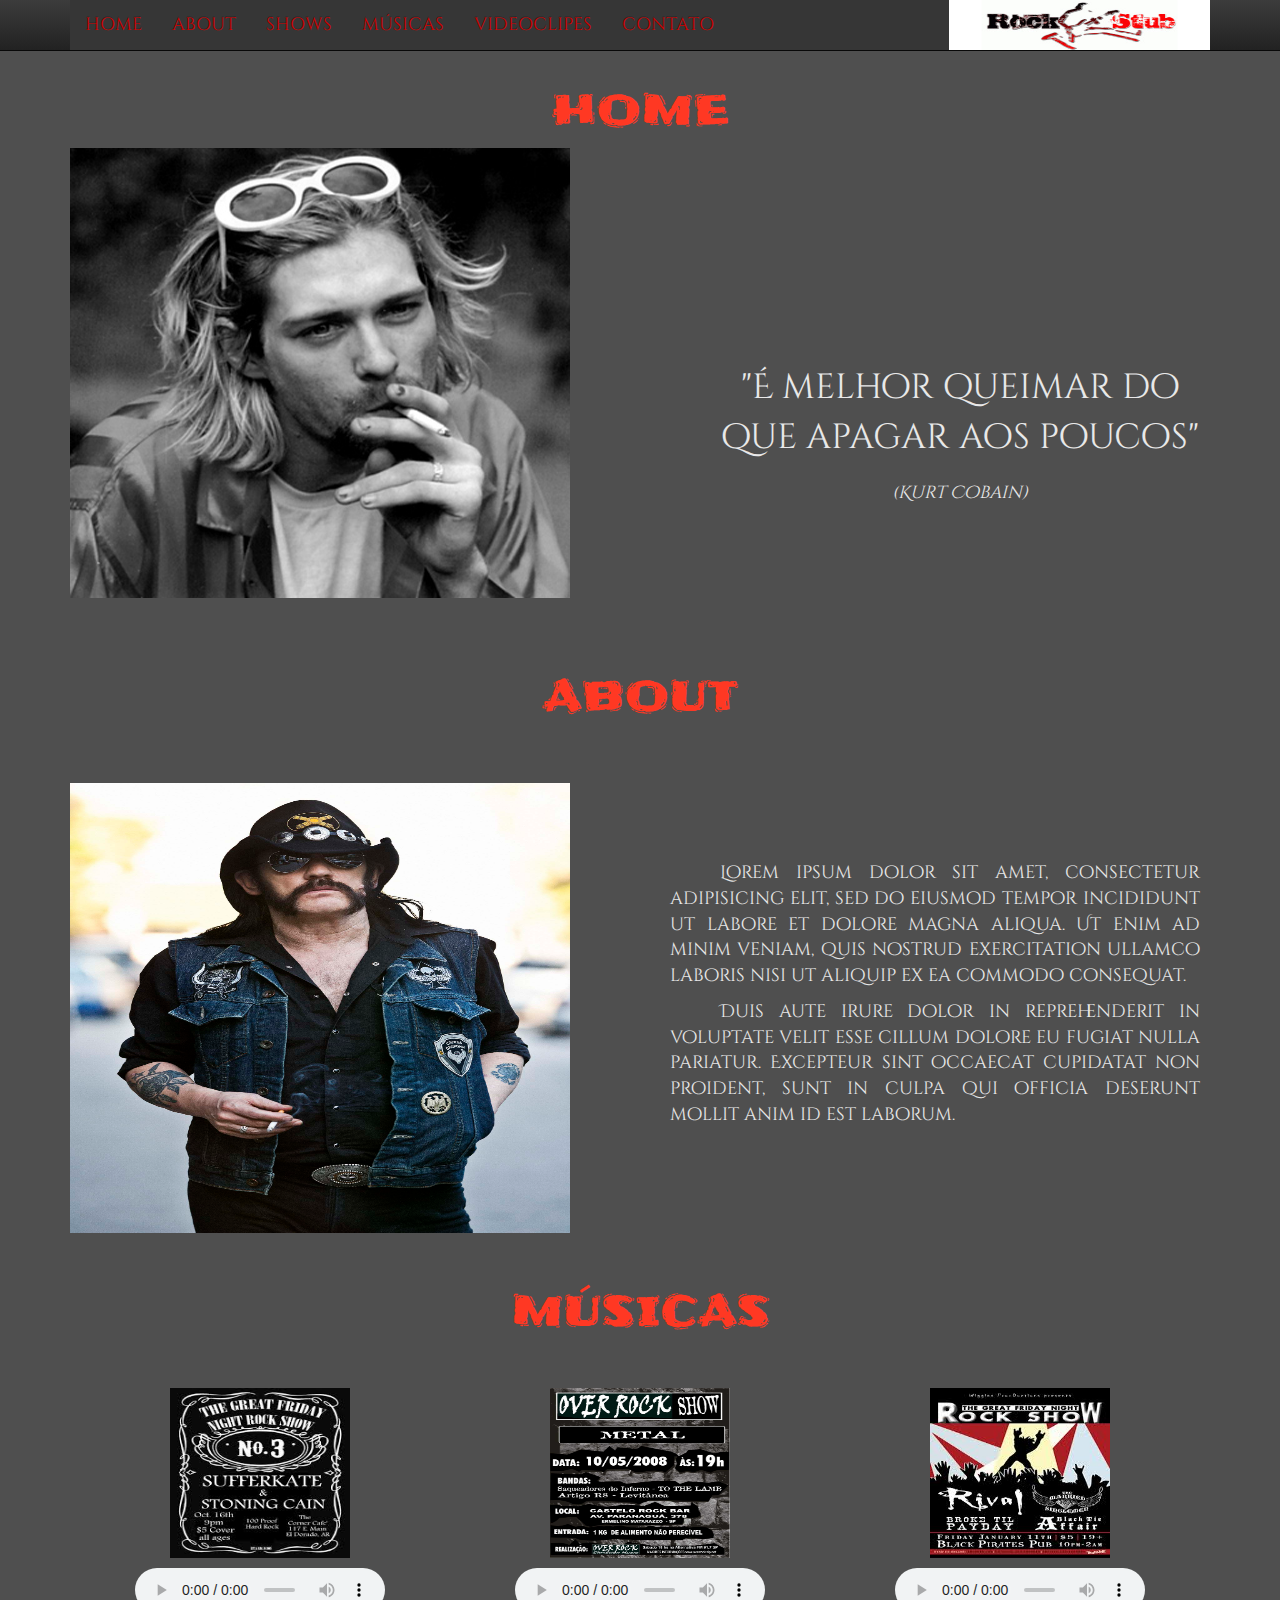
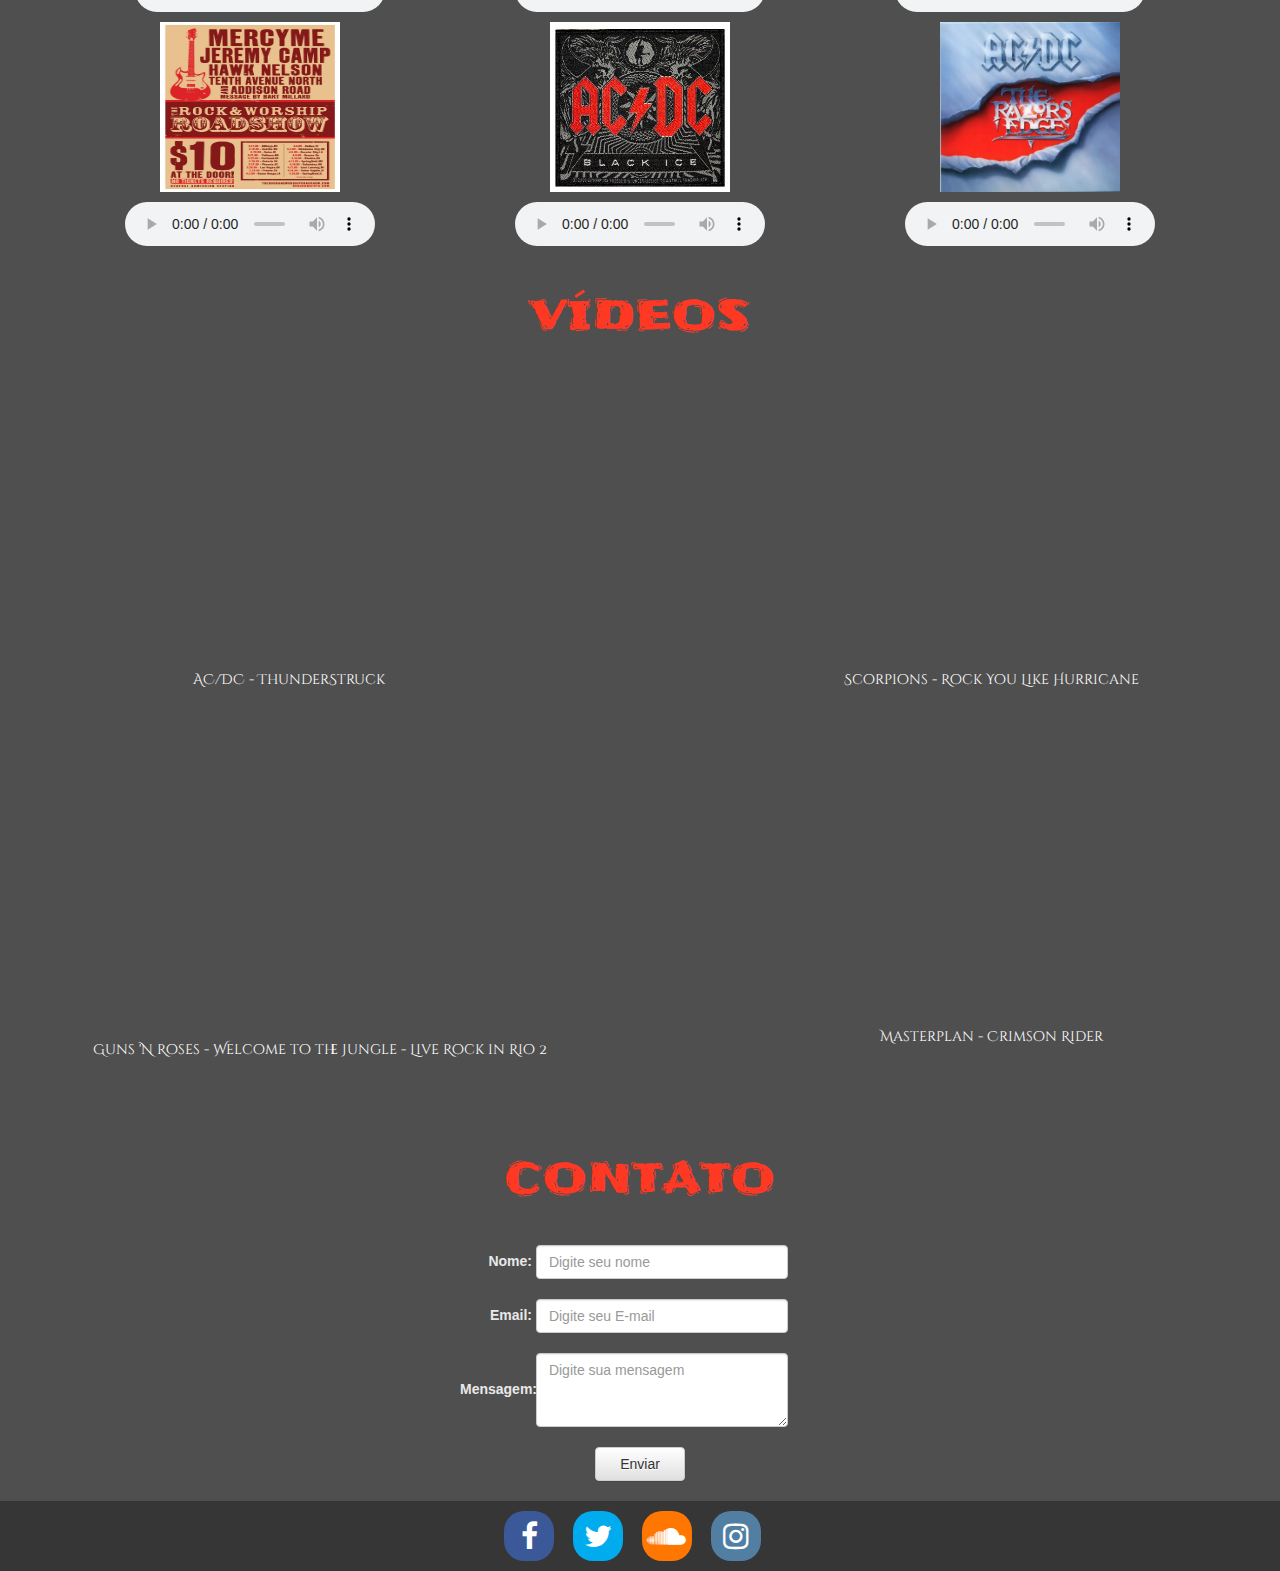
==== pages/index.html @ 2460d2ee "Novo footer" ====
<!DOCTYPE html>
<html>
	<head>
		<title>Rock Stub</title>
		<meta charset="UTF-8"> 
		<link rel="stylesheet" href="../styles/bootstrap-3.3.4-dist/css/bootstrap.css">
		<link rel="stylesheet" href="../styles/bootstrap-3.3.4-dist/css/bootstrap-theme.min.css">
		<link rel="stylesheet" href="../styles/styles.css">
		<link href='http://fonts.googleapis.com/css?family=Cinzel+Decorative:400,700' rel='stylesheet' type='text/css'>
		<link href='http://fonts.googleapis.com/css?family=Cinzel:700' rel='stylesheet' type='text/css'>
		<link href='http://fonts.googleapis.com/css?family=Frijole' rel='stylesheet' type='text/css'>
		<link href="http://maxcdn.bootstrapcdn.com/font-awesome/4.2.0/css/font-awesome.min.css" rel="stylesheet">

	</head>
	<body>
		<nav class="navbar navbar-inverse navbar-fixed-top menu-item" id="my-navbar">
			<div class="container">
				<div class="collapse navbar-collapse menu-container" id="navbar-collapse">
					<ul class="nav navbar-nav">
						<li class="menu-item"><a class="menu-item" href="#home">HOME</a></li>
						<li class="menuBarLi"><a href="#about">ABOUT</a></li>
						<li class="menuBarLi"><a href="#shows">SHOWS</a></li>
						<li class="menuBarLi"><a href="#musicas">MÚSICAS</a></li>
						<li class="menuBarLi"><a href="#videoclipes">VIDEOCLIPES</a></li>
						<li class="menuBarLi"><a href="#contato">CONTATO</a></li>
					</ul> 
				</div>
			</div>
		</nav>

		<hr>

		<div class="container">
			<section>
				<div class="page-header" id="home">
					<div class="my-label">
						HOME
					</div>
					<div class="home" id="row">
						<div id="cell">
							<p class="image-home"><img src ="../resources/images/homeimage.jpg"/></p>
						</div>
						<div id="cell">
							<p class="phrase-home">"&Eacute melhor queimar do que apagar aos poucos" <em>(Kurt Cobain)</em></p>
					 	</div>
					</div>
				</div>
			</section>
		</div>

		<div class="container">
			<section>
				<div class="page-header">
					<div class="page-header" id="about">
						<div class="my-label">
							ABOUT
						</div> 
					</div>
					
					<div class="about">
						<div id="cell">
							<p class="image-home"><img src ="../resources/images/about-ben10-1.jpg"/></p>
						</div>
						<div class="text-about" id="cell">
							<p>Lorem ipsum dolor sit amet, consectetur adipisicing elit, sed do eiusmod
							tempor incididunt ut labore et dolore magna aliqua. Ut enim ad minim veniam,
							quis nostrud exercitation ullamco laboris nisi ut aliquip ex ea commodo
							consequat. </p>
							<p>Duis aute irure dolor in reprehenderit in voluptate velit esse
							cillum dolore eu fugiat nulla pariatur. Excepteur sint occaecat cupidatat non
							proident, sunt in culpa qui officia deserunt mollit anim id est laborum.</p>
						</div>
					</div>
					
				
			</section>
		</div>

		<div class="container">
			<section>
				<div class="page-header" id="musicas">
					<div class="my-label">
						MÚSICAS
					</div>
				</div>
				<div class="row section-container">
			        <div class="col-md-4">
			        	<div>
							<img class="image" src="../resources/images/musica1.jpg">
						</div>
						<div>
							<audio class="music" controls>
								<source src="../resources/music/music1.mp3" type="audio/mpeg">
							</audio> 
						</div>
			        </div>
			        <div class="col-md-4">
			        	<div>
							<img class="image" src="../resources/images/musica2.jpg">
						</div>
						<div>
							<audio class="music" controls>
								<source src="../resources/music/music2.mp3" type="audio/mpeg">
							</audio> 
						</div>
			        </div>
			        <div class="col-md-4">
			        	<div>
							<img class="image" src="../resources/images/musica3.jpg">
						</div>
						<div>
							<audio class="music" controls>
								<source src="../resources/music/music3.mp3" type="audio/mpeg">
							</audio> 
						</div>
			        </div>
    			</div>
				<div class="row music-container">
			        <div class="col-md-4">
			        	<div>
							<img class="image" src="../resources/images/musica4.jpg">
						</div>
						<div>
							<audio class="music" controls>
								<source src="../resources/music/music4.mp3" type="audio/mpeg">
							</audio> 
						</div>
			        </div>
			        <div class="col-md-4">
			        	<div>
							<img class="image" src="../resources/images/musica5.jpg">
						</div>
						<div>
							<audio class="music" controls>
								<source src="../resources/music/music5.mp3" type="audio/mpeg">
							</audio> 
						</div>
			        </div>
			        <div class="col-md-4">
			        	<div>
							<img class="image" src="../resources/images/musica6.jpg">
						</div>
						<div>
							<audio class="music" controls>
								<source src="../resources/music/music6.mp3" type="audio/mpeg">
							</audio> 
						</div>
			        </div>
			    </div>
			</section>
		</div>

		<div class="container">
			<section>
				<div class="page-header" id="videoclipes">	
					<div class="my-label">
						VÍDEOS
					</div>
				</div>
				<div class="row" style="margin:0; padding:0;">
					<div class="video-left">
						<iframe width="392" height="221" src="https://www.youtube.com/embed/VcByktP-mdE" frameborder="0" allowfullscreen class="video"></iframe>
						<div class="posicao-legenda">
							<p class="legenda-video">AC/DC - ThunderStruck</p>
						</div>
					</div>
					<div class="video-right">
						<iframe width="392" height="221" src="https://www.youtube.com/embed/r3sARnlN-T0" frameborder="0" allowfullscreen class="video"></iframe>
						<div class="posicao-legenda">
							<p class="legenda-video">Scorpions - Rock You Like Hurricane</p>
						</div>
					</div>
					<div class="video-left">
						<iframe width="392" height="221" src="https://www.youtube.com/embed/DsmevZCy8CM" frameborder="0" allowfullscreen class="video"></iframe>
						<div class="posicao-legenda">
							<p class="legenda-video">Guns 'N Roses - Welcome to the Jungle - Live Rock in Rio 2</p>
						</div>
					</div>
					<div class="video-right">
						<iframe width="392" height="221" src="https://www.youtube.com/embed/_CE-eNUW8vI" frameborder="0" allowfullscreen class="video"></iframe>
						<div class="posicao-legenda">
							<p class="legenda-video">Masterplan - Crimson Rider</p>
						</div>
					</div>
				</div>
			</section>
		</div>
		<div class="page-header" id="contato">
			<div class="my-label">
				CONTATO
			</div>
		</div>

		<div class="container">
			<section>
				<div class="row">
					<div class="col-md-offset-4 col-md-4">
						<form>
					  		<div class="form-inline">
					    		<label class="nome">Nome: </label>
					    		<input type="email" class="form-control" id="email" placeholder="Digite seu nome">
					  		</div>
					  		<br/>
					  		<div class="form-inline">
					    		<label class="nome">Email: </label>
					    		<input class="form-control" id="email" placeholder="Digite seu E-mail">
					  		</div>
					  		<br/>
					  		<div class="form-inline">
					    		<label class="nome">Mensagem: </label>
					    		<textarea class="form-control" rows="3" id="mensagem" placeholder="Digite sua mensagem"></textarea>
					  		</div>
					  		<br/>
					  		<div class="col-md-offset-4 col-md-4">
					  			<button type="submit" class="btn btn-default" id="botao">Enviar</button>
							</div>
						</form>
					</div>
				</div>

			</section>
		</div>
		
		<footer>
			<div class="section-container social-net-container">
					<a href="http://facebook.com"> 
						<i class="fa fa-facebook social-net-icon fa-facebook"></i>
					</a>
				
					<a href="http://twitter.com">
						<i class="fa fa-twitter-square social-net-icon fa-twitter"></i>
					</a>
				
				
					<a href="https://soundcloud.com/">
						<i class="fa fa-soundcloud social-net-icon fa-soundcloud"></i>
					</a>
				
					<a href="https://instagram.com/">
						<i class="fa fa-instagram social-net-icon fa-instagram"></i>
					</a>
				
			
			</div>		
		</footer>
		
	</body>
</html>
---- styles/styles.css ----
body{
	background-color: #4F4F4F;
	margin:0;
    padding:0;
}

.main{
	width: 90%;
	margin-left: auto;
	margin-right: auto;
}

.menu-container{
	background-color: #363636;
	background-image: url("../resources/images/logo-barra-menu.jpg");
	background-size: 261px 250%;
	background-repeat: no-repeat;
	background-position: right;
	font-family: 'Cinzel';
	font-size: 18px;
	font-weight: 700px;
}

footer {
	background-color: #363636;
	color: #FFFFFF;
	width: 100%;
	margin-top: 20px;
	padding-top: 10px;
	padding-bottom: 10px;
}

.section-container {
	margin-left: auto;
	margin-right: auto;
}

.main{
	width: 90%;
	margin-left: auto;
	margin-right: auto;
}

.my-label{
	color: #FF3823;
    font-size: 40px;
    margin-left: auto;
    margin-right: auto;
    text-align: center;
    display: block;
    margin-top: 10px;
    margin-bottom: 10px;
    font-weight: 11px;
    font-family: 'Frijole', cursive;
}

#botao{
	width: 100%;
	text-align: center; 
}

.nome{
	color: #E8E8E8;
	text-align:right; 
	width: 20%;
}

.social-net-container {
	text-align: center;
}

.social-net-container .social-net-icon{
	color: white;
    border-radius: 20px;
    font-size: 30px;
    min-width: 50px;
    line-height: 50px;
    text-align: center;
    margin-right: 15px;
}

.fa-facebook {
	background:#3b5998
} 

.fa-twitter {
	background:#00aced
}

.fa-instagram {
	background: #517fa4;
}

.fa-soundcloud {
	background: #FF7700;	
}

#mensagem{
	width: 70%;
	height: 30%;
}

#email{
	width: 70%;
}

#table{
	width: 100%;	
	text-align: center;
}

.music{
	width: 250px;
	max-width:300px; 
	padding-top: 10px;
	display: block;
    margin-left: auto;
    margin-right: auto;
}

.image{
	display: block;
    margin-left: auto;
    margin-right: auto;
    padding-top: 10px;
	height: 180px; 
	width: 180px;
	max-width:300px; 
	max-height:300px;
}

.home{
  color:#E8E8E8;
  padding: 5em;
  
}

.image-home{
	max-width: 500px;
	width: 100%;
	height: auto;
}

.image-home img{
	float:left;
	max-width: 500px;   
	width: 100%;
	max-height: 450px;  
	min-height: auto;
}

.phrase-home{
	float:right;
	position: relative;
	top: 50%;
	transform: translateY(-50%);
	text-align: center;
	vertical-align: middle;
	font-size: 2.5em;
	max-width: 500px;
	width: 100%;
	height: auto;
	font-family: 'Cinzel Decorative', cursive;
}

.about {
	max-height: 450px;
	padding-top: 20px;
}

.text-about {
	position: relative;
	top: 50%;
	transform: translateY(-50%);
	text-align: justify;
	text-indent: 50px;
	font-size: 18px;
	width: 60%;
	font-family: 'Cinzel Decorative', cursive;
	color:  #E8E8E8;
	padding-left: 30px;
	padding-right: 10px;
}

.video-left {
	display: inline-block; 
	float:left; 
	margin: 1% 1% 1% 2%;
}

.video-right {
	display: inline-block; 
	float:right; 
	margin: 1% 2% 1% 1%;
}

.video {
	margin: 10% 0;
}

.posicao-legenda {
	text-align: center;
	position: relative; 
	top: -2em;
}

.legenda-video {
	font-family: 'Cinzel Decorative', cursive, Arial, sans;
	color: white;
}


div p em{
	font-size: 0.5em;
}

#row {
	display: table-row;
}

#cell {
	display: table-cell;
	width: 40%;
}
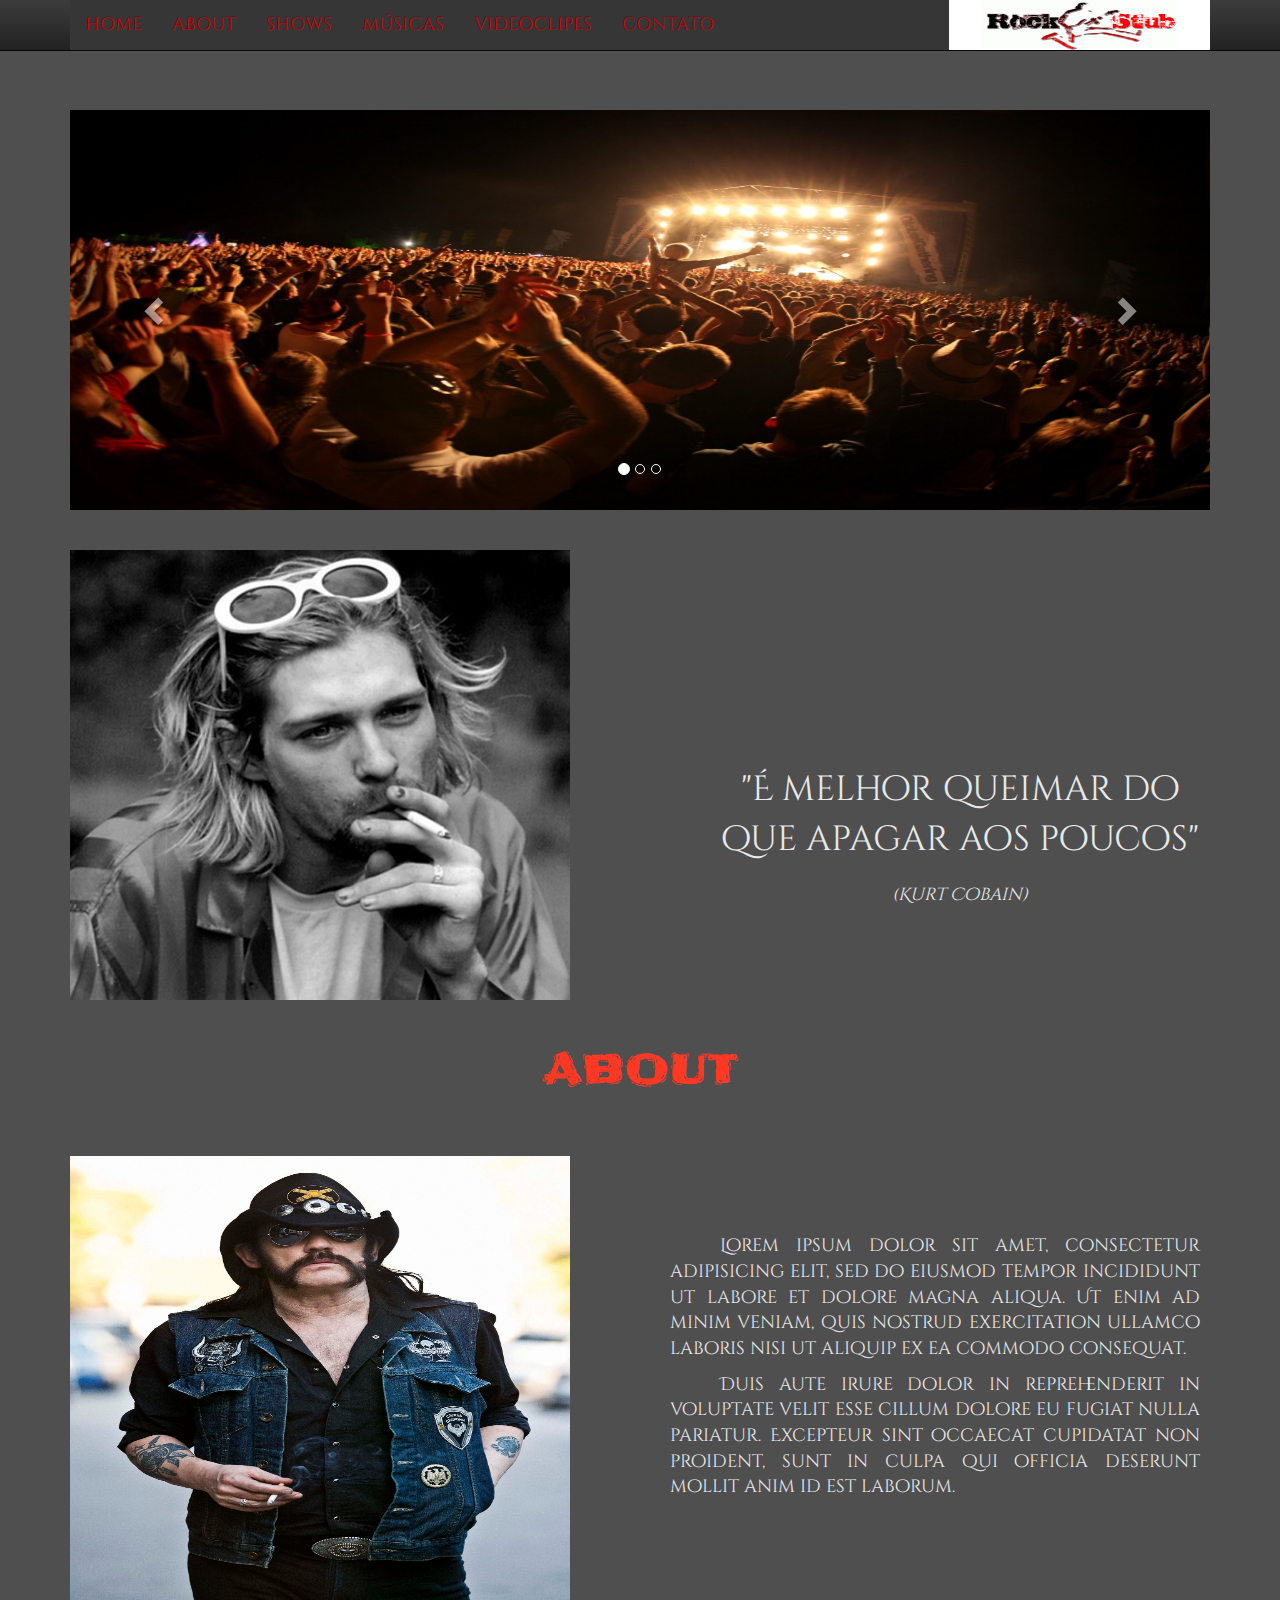
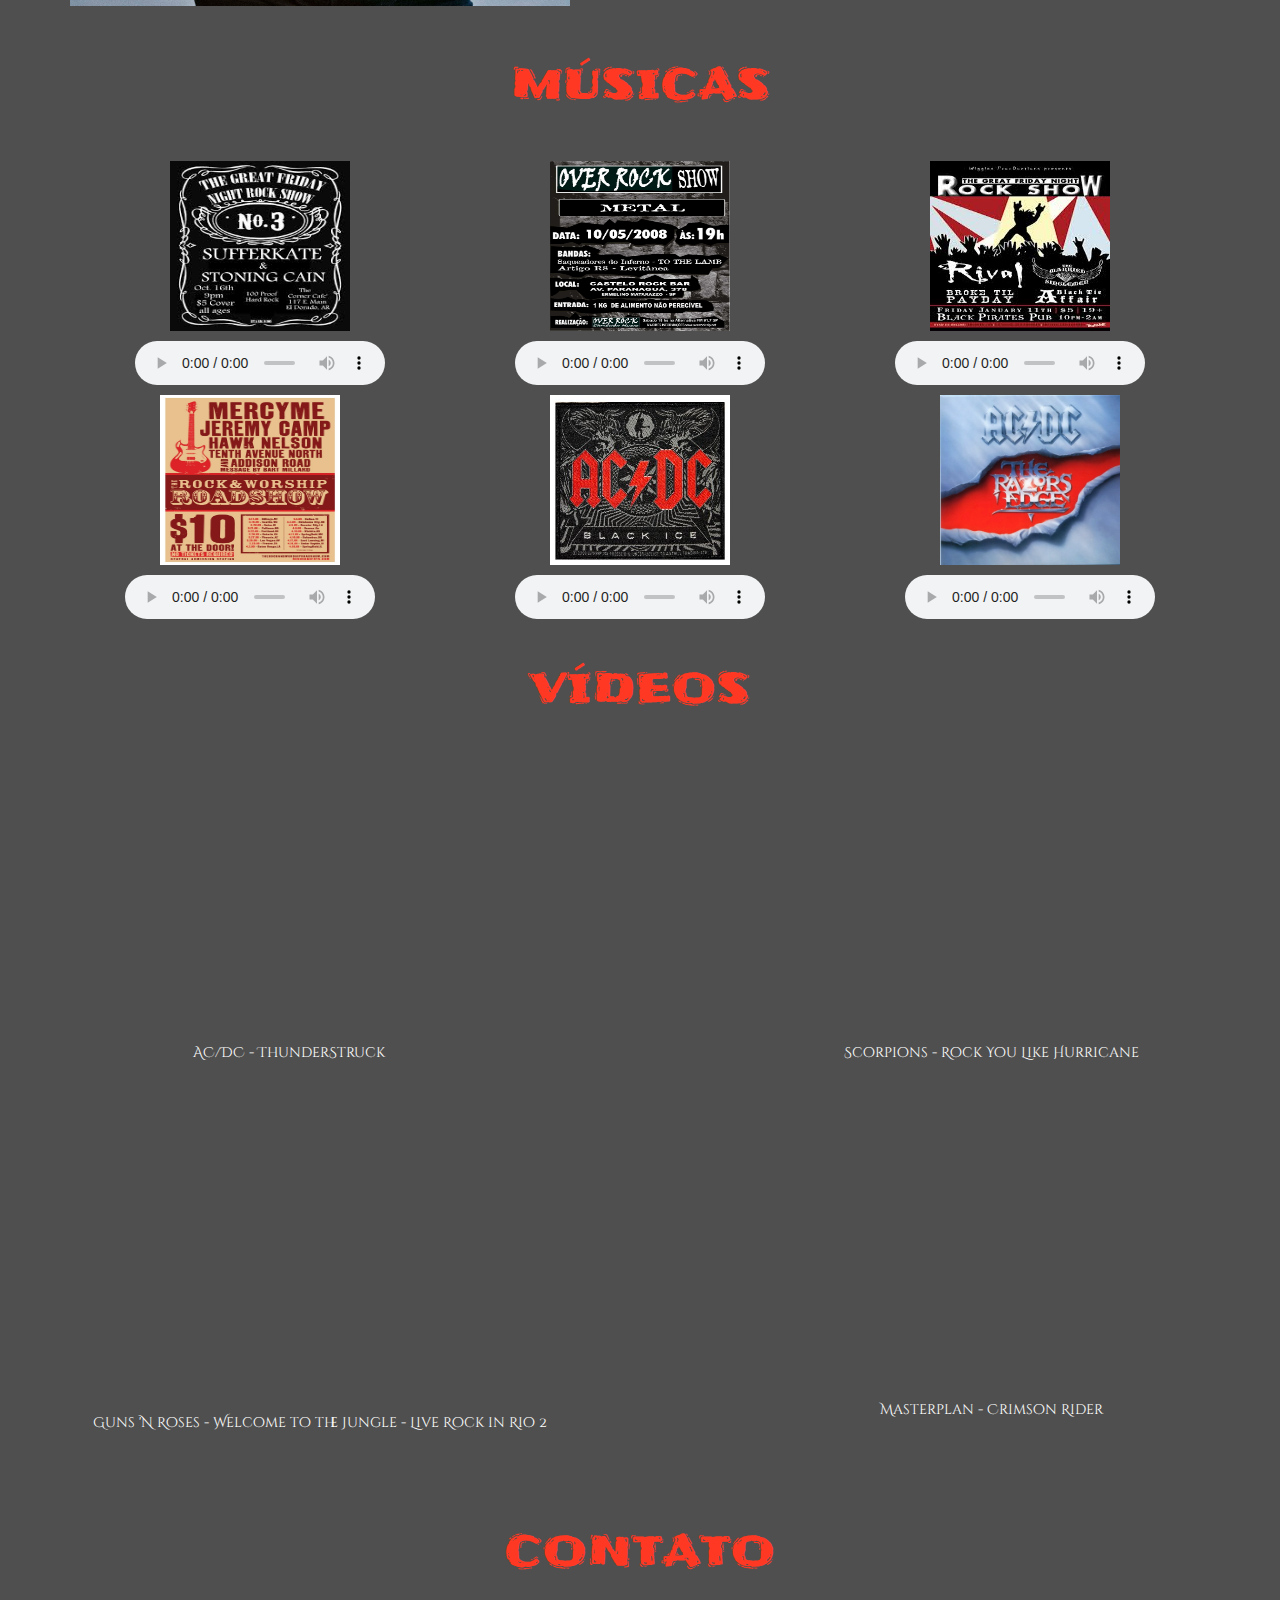
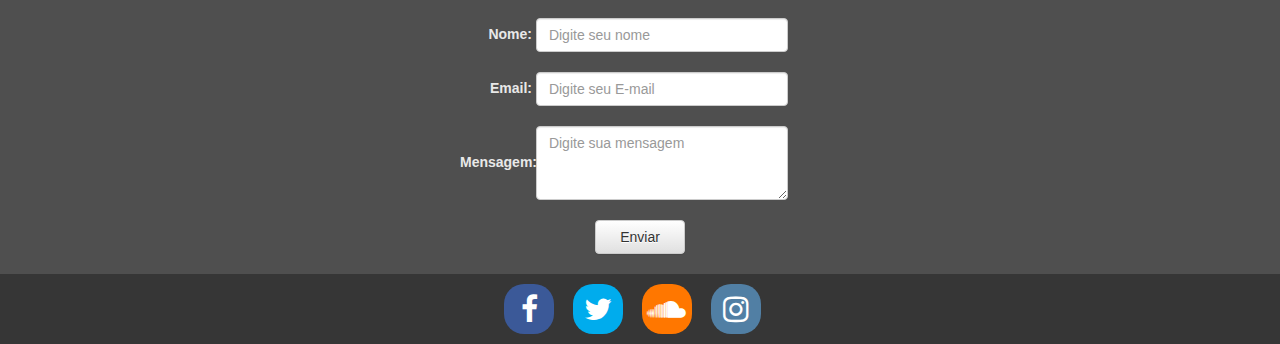
==== commit 3ab8fe11: "Slideshow da home" ====
--- a/pages/index.html
+++ b/pages/index.html
@@ -6,10 +6,14 @@
 		<link rel="stylesheet" href="../styles/bootstrap-3.3.4-dist/css/bootstrap.css">
 		<link rel="stylesheet" href="../styles/bootstrap-3.3.4-dist/css/bootstrap-theme.min.css">
 		<link rel="stylesheet" href="../styles/styles.css">
+		<link rel="stylesheet" href="http://maxcdn.bootstrapcdn.com/font-awesome/4.2.0/css/font-awesome.min.css">
+
+		<script src="http://ajax.googleapis.com/ajax/libs/jquery/1.11.3/jquery.min.js"></script>
+		<script src="../styles/bootstrap-3.3.4-dist/js/bootstrap.min.js"></script>
+
 		<link href='http://fonts.googleapis.com/css?family=Cinzel+Decorative:400,700' rel='stylesheet' type='text/css'>
 		<link href='http://fonts.googleapis.com/css?family=Cinzel:700' rel='stylesheet' type='text/css'>
 		<link href='http://fonts.googleapis.com/css?family=Frijole' rel='stylesheet' type='text/css'>
-		<link href="http://maxcdn.bootstrapcdn.com/font-awesome/4.2.0/css/font-awesome.min.css" rel="stylesheet">
 
 	</head>
 	<body>
@@ -33,17 +37,48 @@
 		<div class="container">
 			<section>
 				<div class="page-header" id="home">
-					<div class="my-label">
-						HOME
-					</div>
-					<div class="home" id="row">
-						<div id="cell">
-							<p class="image-home"><img src ="../resources/images/homeimage.jpg"/></p>
-						</div>
-						<div id="cell">
-							<p class="phrase-home">"&Eacute melhor queimar do que apagar aos poucos" <em>(Kurt Cobain)</em></p>
-					 	</div>
-					</div>
+				</div>
+
+				<div class="carousel slide" id="screenshot-carousel" data-ride="carousel">
+					<ol class="carousel-indicators">
+						<li data-target="#screenshot-carousel" data-slide-to="0" class="active"></li>
+						<li data-target="#screenshot-carousel" data-slide-to="1"></li>
+						<li data-target="#screenshot-carousel" data-slide-to="2"></li>
+					</ol>
+
+					<div class="carousel-inner">
+						<div class="item active">
+							<img src="../resources/images/banner3.jpg" alt="">
+						</div>
+						<div class="item">
+							<img src="../resources/images/banner1.jpg" alt="">
+						</div>
+						<div class="item">
+							<img src="../resources/images/banner2.jpg" alt="">
+						</div>
+					</div>
+
+					<a class="left carousel-control" href="#screenshot-carousel" role="button" data-slide="prev">
+						<span class="glyphicon glyphicon-chevron-left" aria-hidden="true"></span>
+						<span class="sr-only">Previous</span>
+					</a>
+					<a class="right carousel-control" href="#screenshot-carousel" role="button" data-slide="next">
+						<span class="glyphicon glyphicon-chevron-right" aria-hidden="true"></span>
+						<span class="sr-only">Next</span>
+					</a>
+
+				</div>
+
+				<br>
+				<br>
+
+				<div class="home" id="row">
+					<div id="cell">
+						<p class="image-home"><img src ="../resources/images/homeimage.jpg"/></p>
+					</div>
+					<div id="cell">
+						<p class="phrase-home">"&Eacute melhor queimar do que apagar aos poucos" <em>(Kurt Cobain)</em></p>
+				 	</div>
 				</div>
 			</section>
 		</div>
--- a/styles/styles.css
+++ b/styles/styles.css
@@ -222,3 +222,13 @@
 	display: table-cell;
 	width: 40%;
 }
+
+.carousel-inner > .item > img {
+    width: 100%;
+    margin: auto;
+    height: 400px;
+}
+
+.carousel {
+	width: 100%;
+}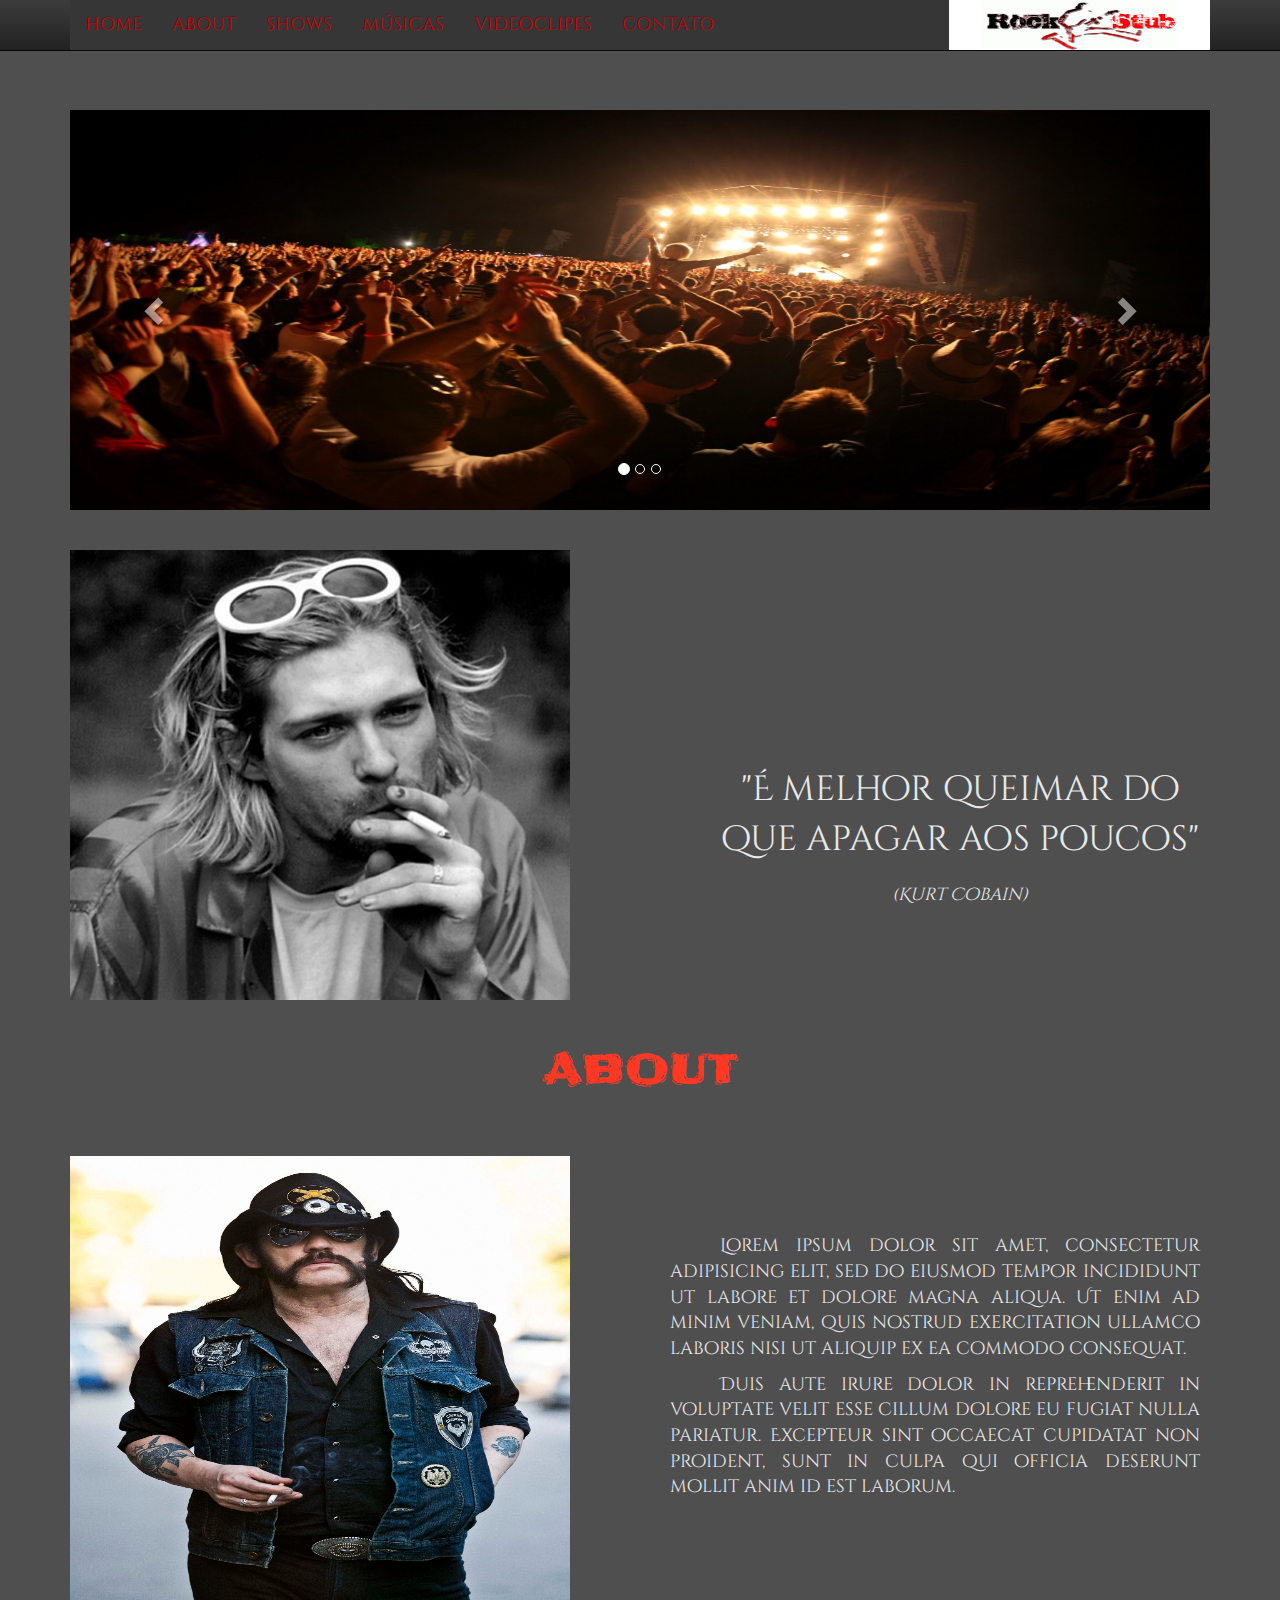
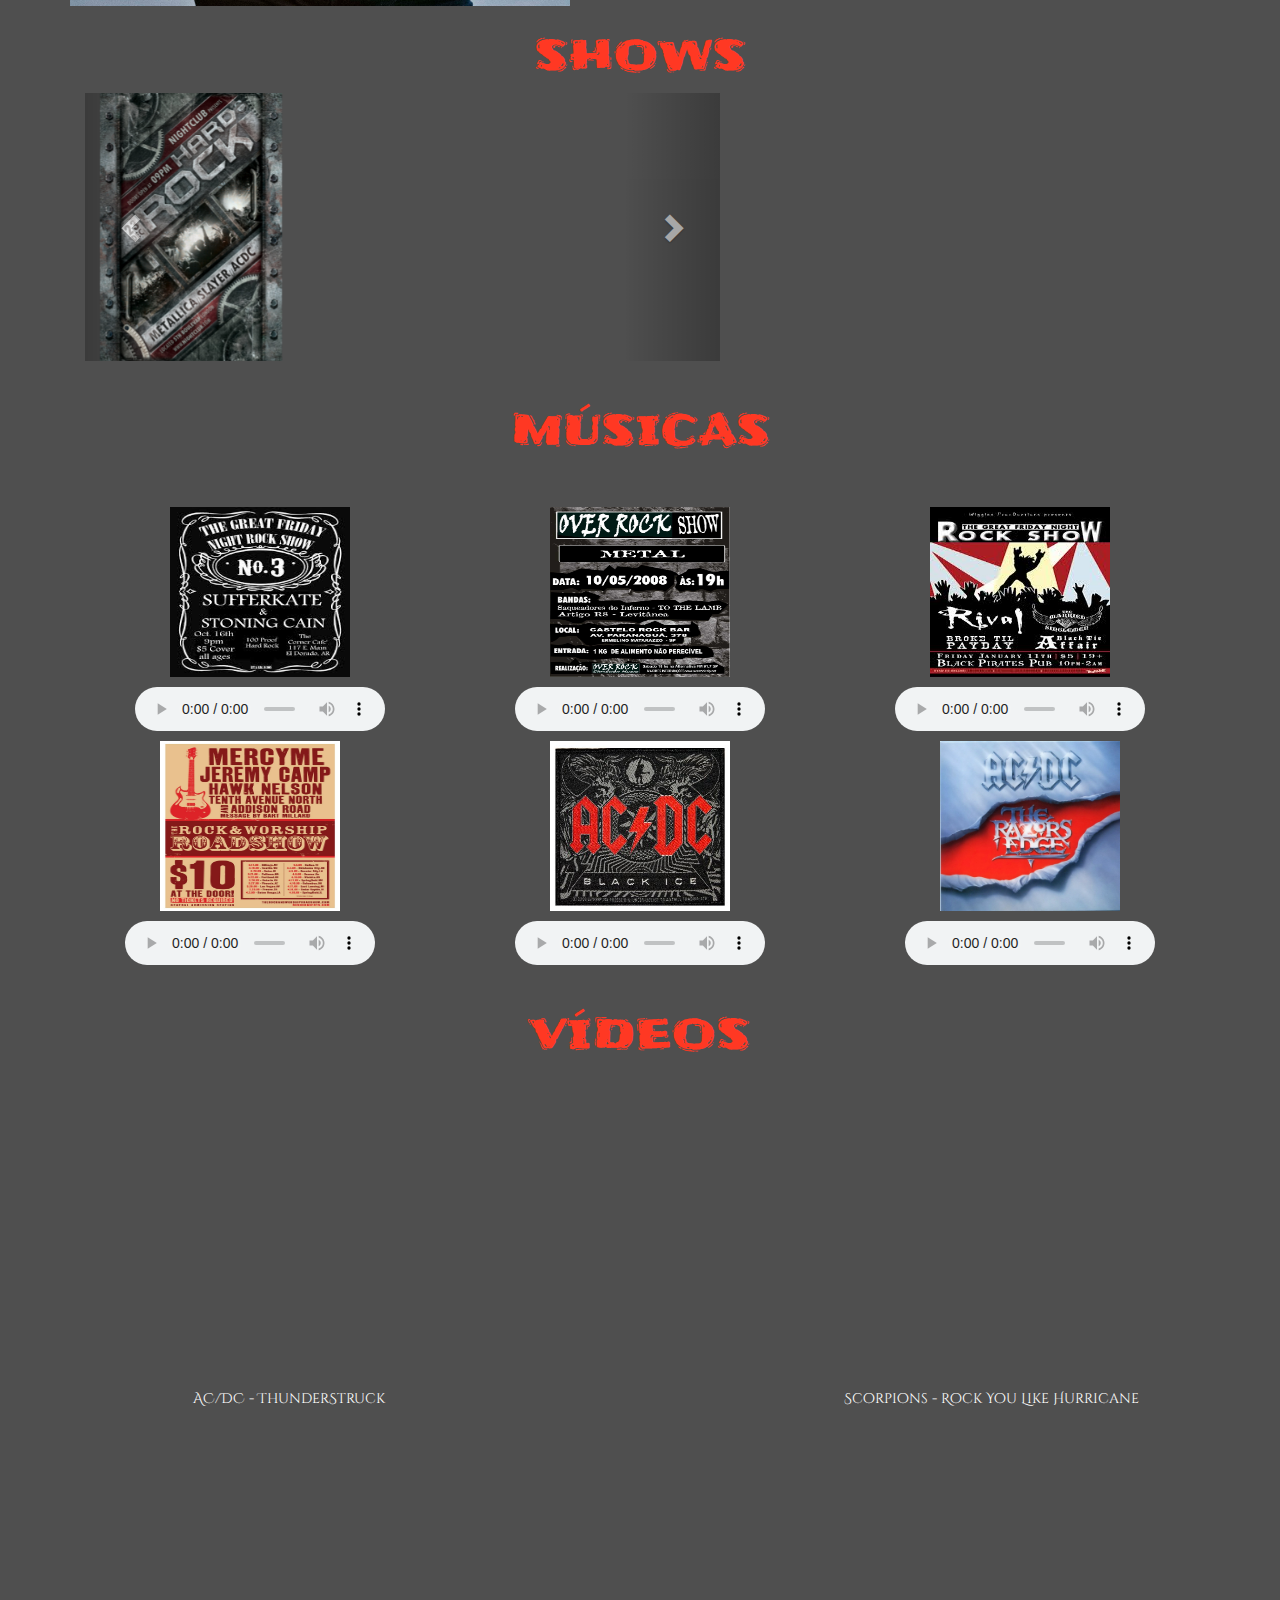
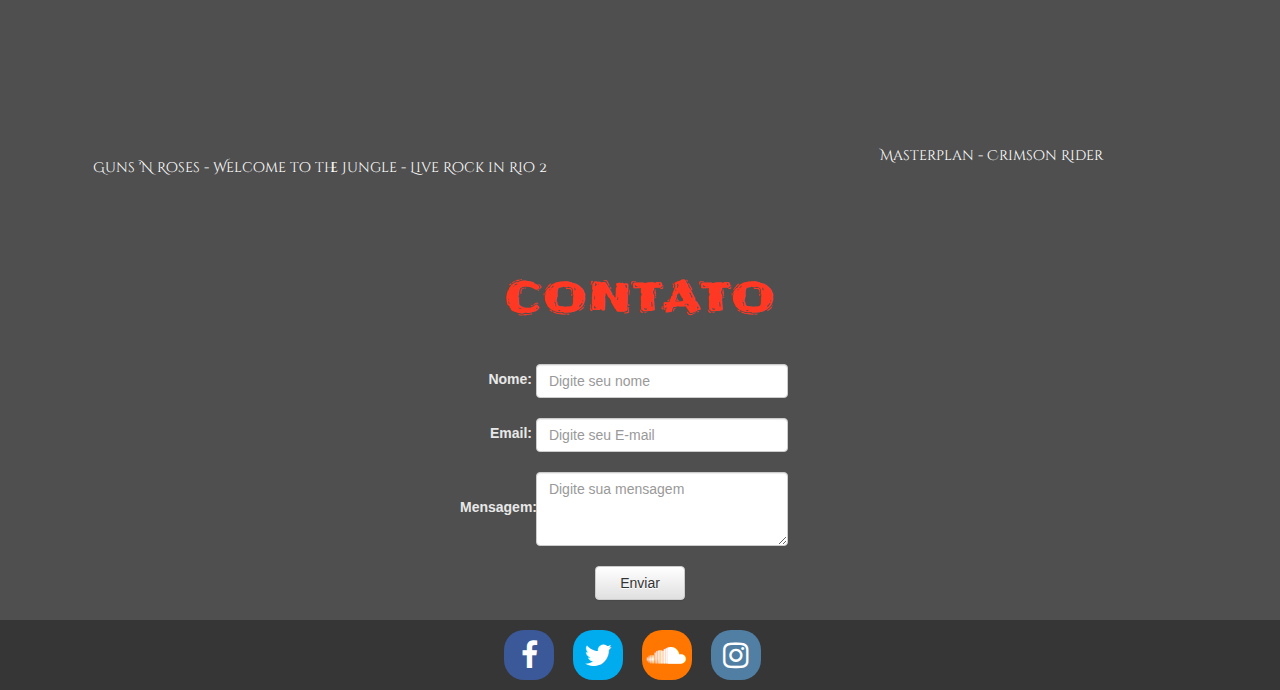
==== commit 415ec673: "Tela shows incompleta" ====
--- a/pages/index.html
+++ b/pages/index.html
@@ -15,8 +15,33 @@
 		<link href='http://fonts.googleapis.com/css?family=Cinzel:700' rel='stylesheet' type='text/css'>
 		<link href='http://fonts.googleapis.com/css?family=Frijole' rel='stylesheet' type='text/css'>
 
+
 	</head>
 	<body>
+
+				<script type="text/javascript">
+		console.alert("hi");
+				$('#myCarousel').carousel({
+
+				  interval: 10000;
+				})
+
+				$('.carousel .item').each(function(){
+				  var next = $(this).next();
+				  if (!next.length) {
+				    next = $(this).siblings(':first');
+				  }
+				  next.children(':first-child').clone().appendTo($(this));
+				  
+				  if (next.next().length>0) {
+				    next.next().children(':first-child').clone().appendTo($(this));
+				  }
+				  else {
+				  	$(this).siblings(':first').children(':first-child').clone().appendTo($(this));
+				  }
+				});
+		</script>
+
 		<nav class="navbar navbar-inverse navbar-fixed-top menu-item" id="my-navbar">
 			<div class="container">
 				<div class="collapse navbar-collapse menu-container" id="navbar-collapse">
@@ -85,29 +110,56 @@
 
 		<div class="container">
 			<section>
-				<div class="page-header">
-					<div class="page-header" id="about">
-						<div class="my-label">
-							ABOUT
-						</div> 
-					</div>
+				<div class="page-header" id="about">
+					<div class="my-label">
+						ABOUT
+					</div> 
+				</div>
 					
-					<div class="about">
-						<div id="cell">
-							<p class="image-home"><img src ="../resources/images/about-ben10-1.jpg"/></p>
-						</div>
-						<div class="text-about" id="cell">
-							<p>Lorem ipsum dolor sit amet, consectetur adipisicing elit, sed do eiusmod
-							tempor incididunt ut labore et dolore magna aliqua. Ut enim ad minim veniam,
-							quis nostrud exercitation ullamco laboris nisi ut aliquip ex ea commodo
-							consequat. </p>
-							<p>Duis aute irure dolor in reprehenderit in voluptate velit esse
-							cillum dolore eu fugiat nulla pariatur. Excepteur sint occaecat cupidatat non
-							proident, sunt in culpa qui officia deserunt mollit anim id est laborum.</p>
-						</div>
-					</div>
-					
-				
+				<div class="about">
+					<div id="cell">
+						<p class="image-home"><img src ="../resources/images/about-ben10-1.jpg"/></p>
+					</div>
+					<div class="text-about" id="cell">
+						<p>Lorem ipsum dolor sit amet, consectetur adipisicing elit, sed do eiusmod
+						tempor incididunt ut labore et dolore magna aliqua. Ut enim ad minim veniam,
+						quis nostrud exercitation ullamco laboris nisi ut aliquip ex ea commodo
+						consequat. </p>
+						<p>Duis aute irure dolor in reprehenderit in voluptate velit esse
+						cillum dolore eu fugiat nulla pariatur. Excepteur sint occaecat cupidatat non
+						proident, sunt in culpa qui officia deserunt mollit anim id est laborum.</p>
+					</div>
+			</section>
+		</div>
+
+		<div class="container">
+			<section>
+				<div class="page-header" id="shows">
+					<div class="my-label">
+						SHOWS
+					</div>
+
+					<div class="col-md-7">
+<div class="carousel slide" id="myCarousel">
+  <div class="carousel-inner">
+    <div class="item active">
+      <div class="col-md-4"><a href="#"><img src="../resources/images/flyer1.jpg" class="img-responsive"></a></div>
+    </div>
+    <div class="item">
+      <div class="col-md-4"><a href="#"><img src="../resources/images/flyer2.png" class="img-responsive"></a></div>
+    </div>
+    <div class="item">
+      <div class="col-md-4"><a href="#"><img src="../resources/images/flyer3.jpg" class="img-responsive"></a></div>
+    </div>
+
+  </div>
+  <a class="left carousel-control" href="#myCarousel" data-slide="prev"><i class="glyphicon glyphicon-chevron-left"></i></a>
+  <a class="right carousel-control" href="#myCarousel" data-slide="next"><i class="glyphicon glyphicon-chevron-right"></i></a>
+</div>
+</div>
+
+
+				</div>
 			</section>
 		</div>
 
@@ -220,6 +272,7 @@
 				</div>
 			</section>
 		</div>
+
 		<div class="page-header" id="contato">
 			<div class="my-label">
 				CONTATO
@@ -252,30 +305,23 @@
 						</form>
 					</div>
 				</div>
-
 			</section>
 		</div>
 		
 		<footer>
 			<div class="section-container social-net-container">
-					<a href="http://facebook.com"> 
-						<i class="fa fa-facebook social-net-icon fa-facebook"></i>
-					</a>
-				
-					<a href="http://twitter.com">
-						<i class="fa fa-twitter-square social-net-icon fa-twitter"></i>
-					</a>
-				
-				
-					<a href="https://soundcloud.com/">
-						<i class="fa fa-soundcloud social-net-icon fa-soundcloud"></i>
-					</a>
-				
-					<a href="https://instagram.com/">
-						<i class="fa fa-instagram social-net-icon fa-instagram"></i>
-					</a>
-				
-			
+				<a href="http://facebook.com"> 
+					<i class="fa fa-facebook social-net-icon fa-facebook"></i>
+				</a>
+				<a href="http://twitter.com">
+					<i class="fa fa-twitter-square social-net-icon fa-twitter"></i>
+				</a>
+				<a href="https://soundcloud.com/">
+					<i class="fa fa-soundcloud social-net-icon fa-soundcloud"></i>
+				</a>
+				<a href="https://instagram.com/">
+					<i class="fa fa-instagram social-net-icon fa-instagram"></i>
+				</a>
 			</div>		
 		</footer>
 		
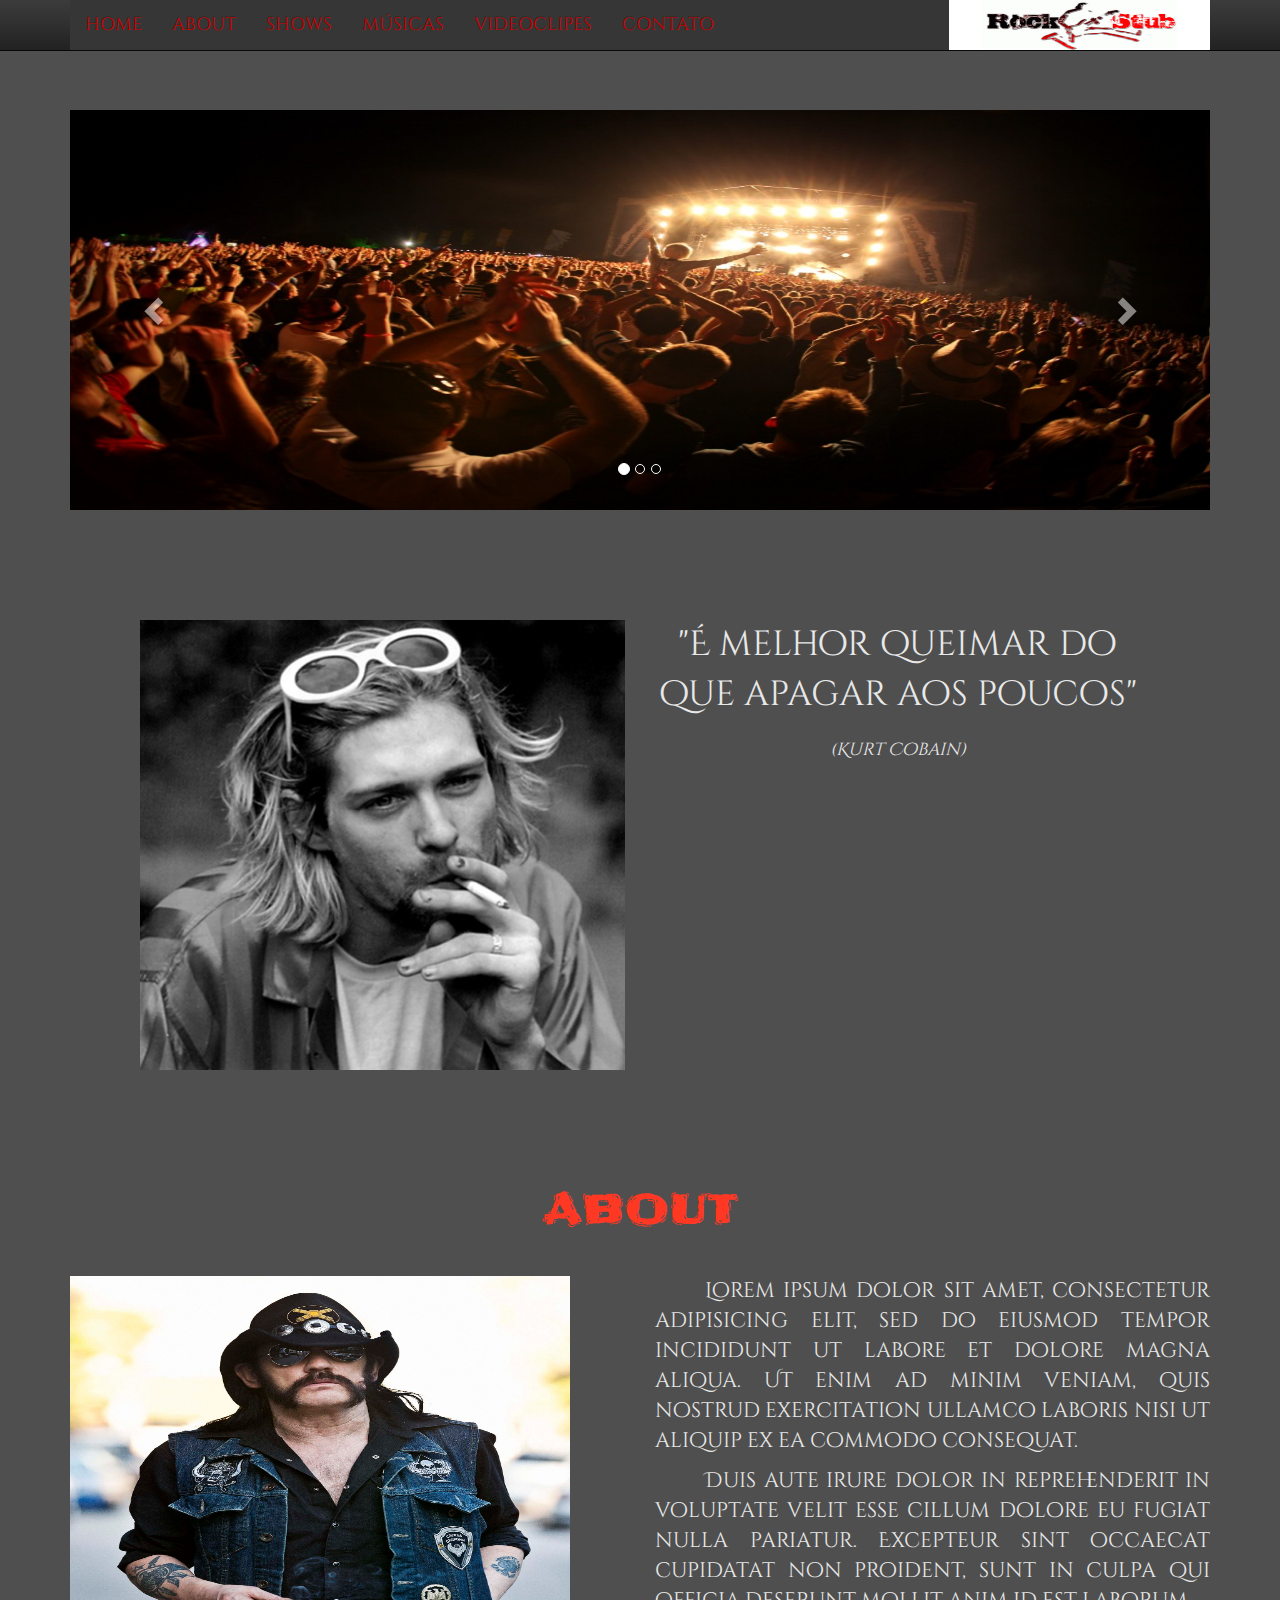
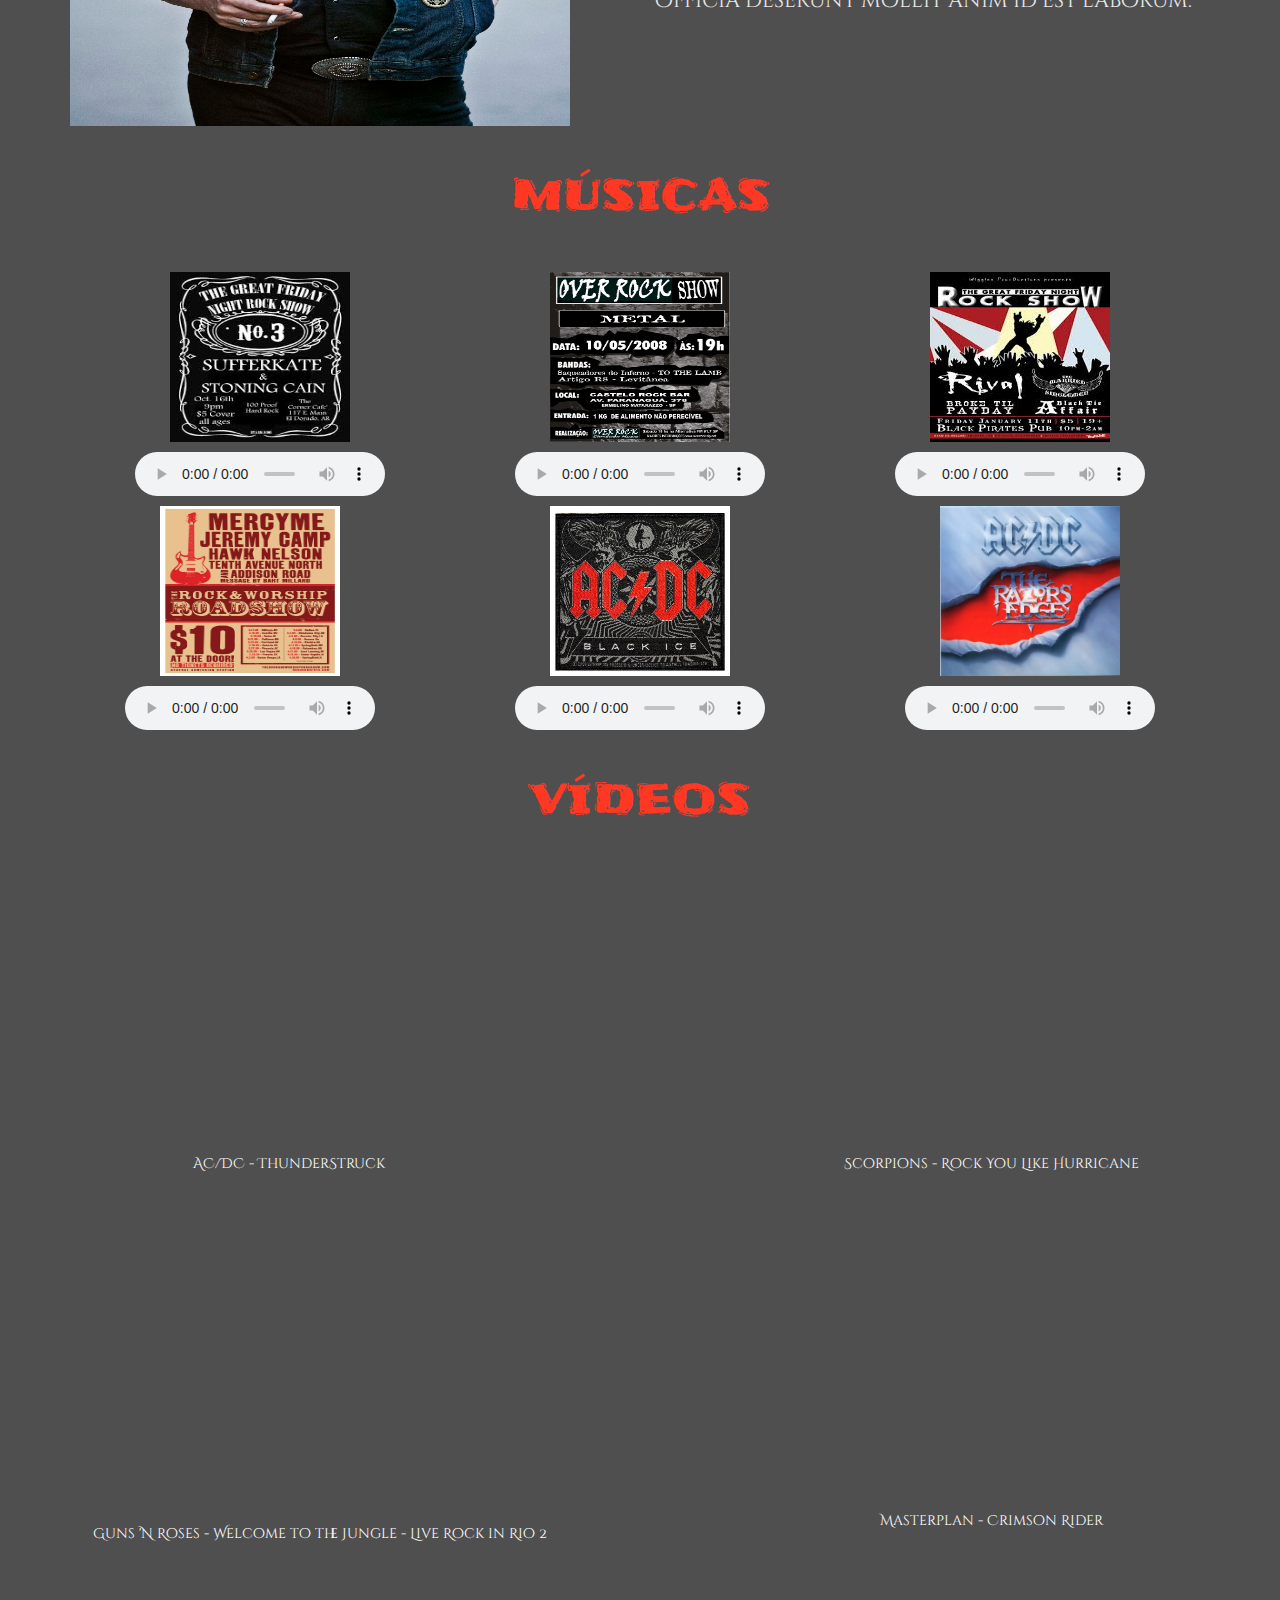
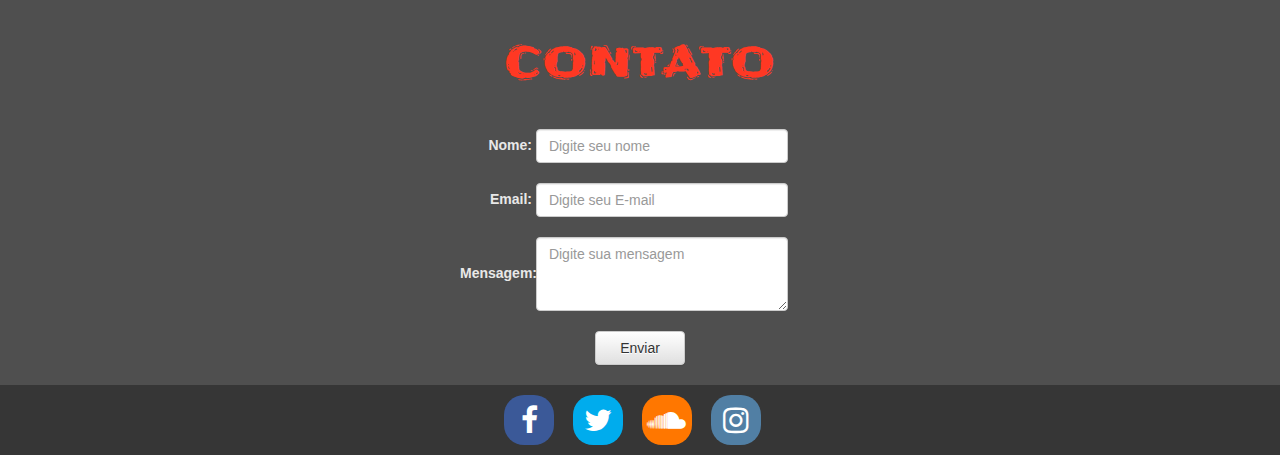
==== commit 28b2d74b: "Correções na responsividade" ====
--- a/pages/index.html
+++ b/pages/index.html
@@ -15,35 +15,20 @@
 		<link href='http://fonts.googleapis.com/css?family=Cinzel:700' rel='stylesheet' type='text/css'>
 		<link href='http://fonts.googleapis.com/css?family=Frijole' rel='stylesheet' type='text/css'>
 
-
 	</head>
 	<body>
-
-				<script type="text/javascript">
-		console.alert("hi");
-				$('#myCarousel').carousel({
-
-				  interval: 10000;
-				})
-
-				$('.carousel .item').each(function(){
-				  var next = $(this).next();
-				  if (!next.length) {
-				    next = $(this).siblings(':first');
-				  }
-				  next.children(':first-child').clone().appendTo($(this));
-				  
-				  if (next.next().length>0) {
-				    next.next().children(':first-child').clone().appendTo($(this));
-				  }
-				  else {
-				  	$(this).siblings(':first').children(':first-child').clone().appendTo($(this));
-				  }
-				});
-		</script>
-
 		<nav class="navbar navbar-inverse navbar-fixed-top menu-item" id="my-navbar">
 			<div class="container">
+			<div class="navbar-header">
+				<button type="button" class="navbar-toggle" data-toggle="collapse" data-target="#navbar-collapse">
+					<span class="icon-bar"></span>
+					<span class="icon-bar"></span>
+					<span class="icon-bar"></span>
+					<span class="icon-bar"></span>
+					<span class="icon-bar"></span>
+					<span class="icon-bar"></span>
+				</button>
+			</div>
 				<div class="collapse navbar-collapse menu-container" id="navbar-collapse">
 					<ul class="nav navbar-nav">
 						<li class="menu-item"><a class="menu-item" href="#home">HOME</a></li>
@@ -61,7 +46,7 @@
 
 		<div class="container">
 			<section>
-				<div class="page-header" id="home">
+				<div class="page-header">
 				</div>
 
 				<div class="carousel slide" id="screenshot-carousel" data-ride="carousel">
@@ -97,69 +82,42 @@
 				<br>
 				<br>
 
-				<div class="home" id="row">
-					<div id="cell">
+				<div class="row home">
+					<div class="col-sm-6">
 						<p class="image-home"><img src ="../resources/images/homeimage.jpg"/></p>
 					</div>
-					<div id="cell">
+					<div class="col-sm-6">
 						<p class="phrase-home">"&Eacute melhor queimar do que apagar aos poucos" <em>(Kurt Cobain)</em></p>
 				 	</div>
 				</div>
-			</section>
-		</div>
-
-		<div class="container">
-			<section>
-				<div class="page-header" id="about">
-					<div class="my-label">
-						ABOUT
-					</div> 
-				</div>
+
+			</section>
+		</div>
+
+		<div class="container">
+			<section>
+
+					<div class="page-header">
+						<div class="my-label">
+							ABOUT
+						</div> 
+					</div>
 					
-				<div class="about">
-					<div id="cell">
-						<p class="image-home"><img src ="../resources/images/about-ben10-1.jpg"/></p>
-					</div>
-					<div class="text-about" id="cell">
-						<p>Lorem ipsum dolor sit amet, consectetur adipisicing elit, sed do eiusmod
-						tempor incididunt ut labore et dolore magna aliqua. Ut enim ad minim veniam,
-						quis nostrud exercitation ullamco laboris nisi ut aliquip ex ea commodo
-						consequat. </p>
-						<p>Duis aute irure dolor in reprehenderit in voluptate velit esse
-						cillum dolore eu fugiat nulla pariatur. Excepteur sint occaecat cupidatat non
-						proident, sunt in culpa qui officia deserunt mollit anim id est laborum.</p>
-					</div>
-			</section>
-		</div>
-
-		<div class="container">
-			<section>
-				<div class="page-header" id="shows">
-					<div class="my-label">
-						SHOWS
-					</div>
-
-					<div class="col-md-7">
-<div class="carousel slide" id="myCarousel">
-  <div class="carousel-inner">
-    <div class="item active">
-      <div class="col-md-4"><a href="#"><img src="../resources/images/flyer1.jpg" class="img-responsive"></a></div>
-    </div>
-    <div class="item">
-      <div class="col-md-4"><a href="#"><img src="../resources/images/flyer2.png" class="img-responsive"></a></div>
-    </div>
-    <div class="item">
-      <div class="col-md-4"><a href="#"><img src="../resources/images/flyer3.jpg" class="img-responsive"></a></div>
-    </div>
-
-  </div>
-  <a class="left carousel-control" href="#myCarousel" data-slide="prev"><i class="glyphicon glyphicon-chevron-left"></i></a>
-  <a class="right carousel-control" href="#myCarousel" data-slide="next"><i class="glyphicon glyphicon-chevron-right"></i></a>
-</div>
-</div>
-
-
-				</div>
+					<div class="row">
+						<div class="col-sm-6">
+							<p class="image-home"><img src ="../resources/images/about-ben10-1.jpg"/></p>
+						</div>
+						<div class="col-sm-6">
+							<p class="text-about">Lorem ipsum dolor sit amet, consectetur adipisicing elit, sed do eiusmod
+							tempor incididunt ut labore et dolore magna aliqua. Ut enim ad minim veniam,
+							quis nostrud exercitation ullamco laboris nisi ut aliquip ex ea commodo
+							consequat. </p>
+							<p class="text-about">Duis aute irure dolor in reprehenderit in voluptate velit esse
+							cillum dolore eu fugiat nulla pariatur. Excepteur sint occaecat cupidatat non
+							proident, sunt in culpa qui officia deserunt mollit anim id est laborum.</p>
+						</div>
+					</div>
+					
 			</section>
 		</div>
 
@@ -272,7 +230,6 @@
 				</div>
 			</section>
 		</div>
-
 		<div class="page-header" id="contato">
 			<div class="my-label">
 				CONTATO
@@ -305,23 +262,30 @@
 						</form>
 					</div>
 				</div>
+
 			</section>
 		</div>
 		
 		<footer>
 			<div class="section-container social-net-container">
-				<a href="http://facebook.com"> 
-					<i class="fa fa-facebook social-net-icon fa-facebook"></i>
-				</a>
-				<a href="http://twitter.com">
-					<i class="fa fa-twitter-square social-net-icon fa-twitter"></i>
-				</a>
-				<a href="https://soundcloud.com/">
-					<i class="fa fa-soundcloud social-net-icon fa-soundcloud"></i>
-				</a>
-				<a href="https://instagram.com/">
-					<i class="fa fa-instagram social-net-icon fa-instagram"></i>
-				</a>
+					<a href="http://facebook.com"> 
+						<i class="fa fa-facebook social-net-icon fa-facebook"></i>
+					</a>
+				
+					<a href="http://twitter.com">
+						<i class="fa fa-twitter-square social-net-icon fa-twitter"></i>
+					</a>
+				
+				
+					<a href="https://soundcloud.com/">
+						<i class="fa fa-soundcloud social-net-icon fa-soundcloud"></i>
+					</a>
+				
+					<a href="https://instagram.com/">
+						<i class="fa fa-instagram social-net-icon fa-instagram"></i>
+					</a>
+				
+			
 			</div>		
 		</footer>
 		
--- a/styles/styles.css
+++ b/styles/styles.css
@@ -130,9 +130,9 @@
 }
 
 .home{
-  color:#E8E8E8;
-  padding: 5em;
-  
+	color:#E8E8E8;
+	padding: 5em;
+
 }
 
 .image-home{
@@ -150,36 +150,24 @@
 }
 
 .phrase-home{
-	float:right;
-	position: relative;
-	top: 50%;
-	transform: translateY(-50%);
-	text-align: center;
-	vertical-align: middle;
+	text-align: center;
 	font-size: 2.5em;
-	max-width: 500px;
-	width: 100%;
-	height: auto;
 	font-family: 'Cinzel Decorative', cursive;
 }
 
 .about {
-	max-height: 450px;
-	padding-top: 20px;
+/*	max-height: 450px;
+	padding-top: 20px;*/
 }
 
 .text-about {
-	position: relative;
-	top: 50%;
-	transform: translateY(-50%);
 	text-align: justify;
 	text-indent: 50px;
-	font-size: 18px;
-	width: 60%;
+	font-size: 1.5em;
 	font-family: 'Cinzel Decorative', cursive;
 	color:  #E8E8E8;
-	padding-left: 30px;
-	padding-right: 10px;
+	/*padding-left: 30px;
+	padding-right: 10px;*/
 }
 
 .video-left {
@@ -214,15 +202,6 @@
 	font-size: 0.5em;
 }
 
-#row {
-	display: table-row;
-}
-
-#cell {
-	display: table-cell;
-	width: 40%;
-}
-
 .carousel-inner > .item > img {
     width: 100%;
     margin: auto;
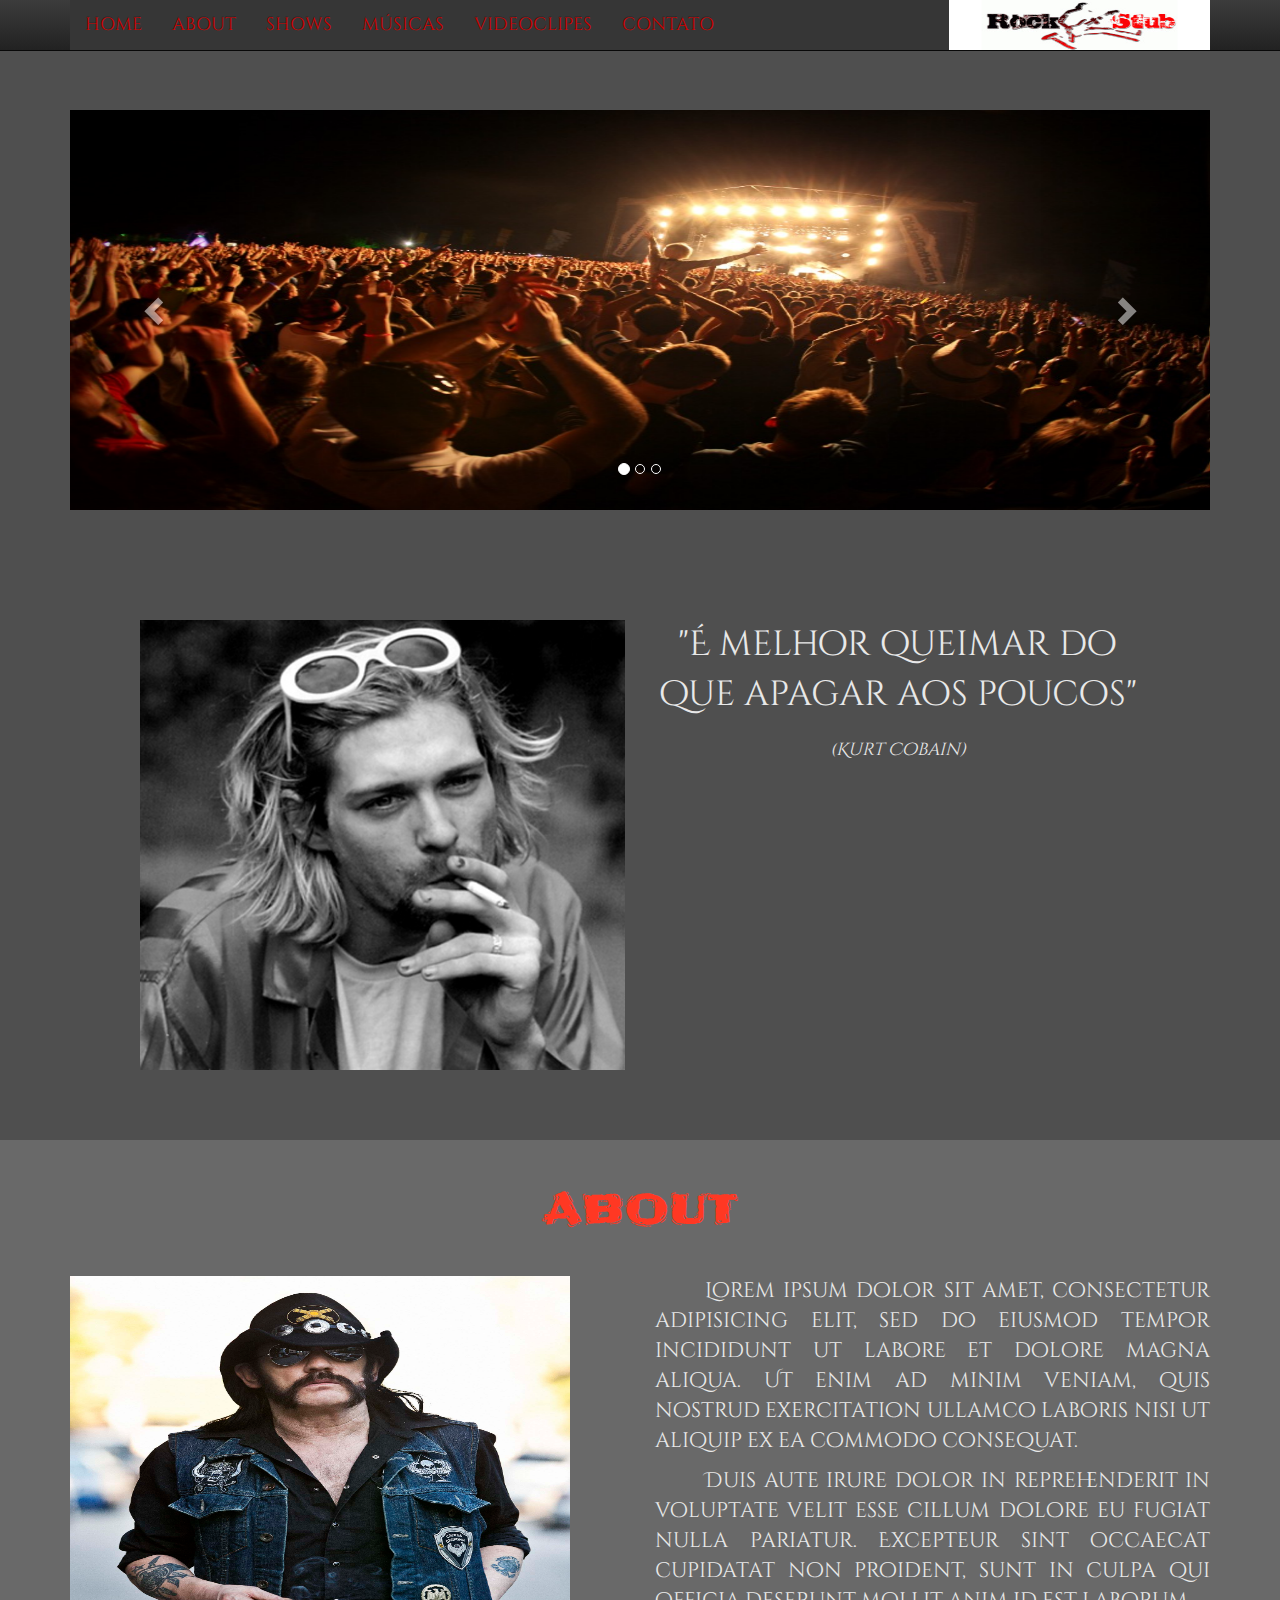
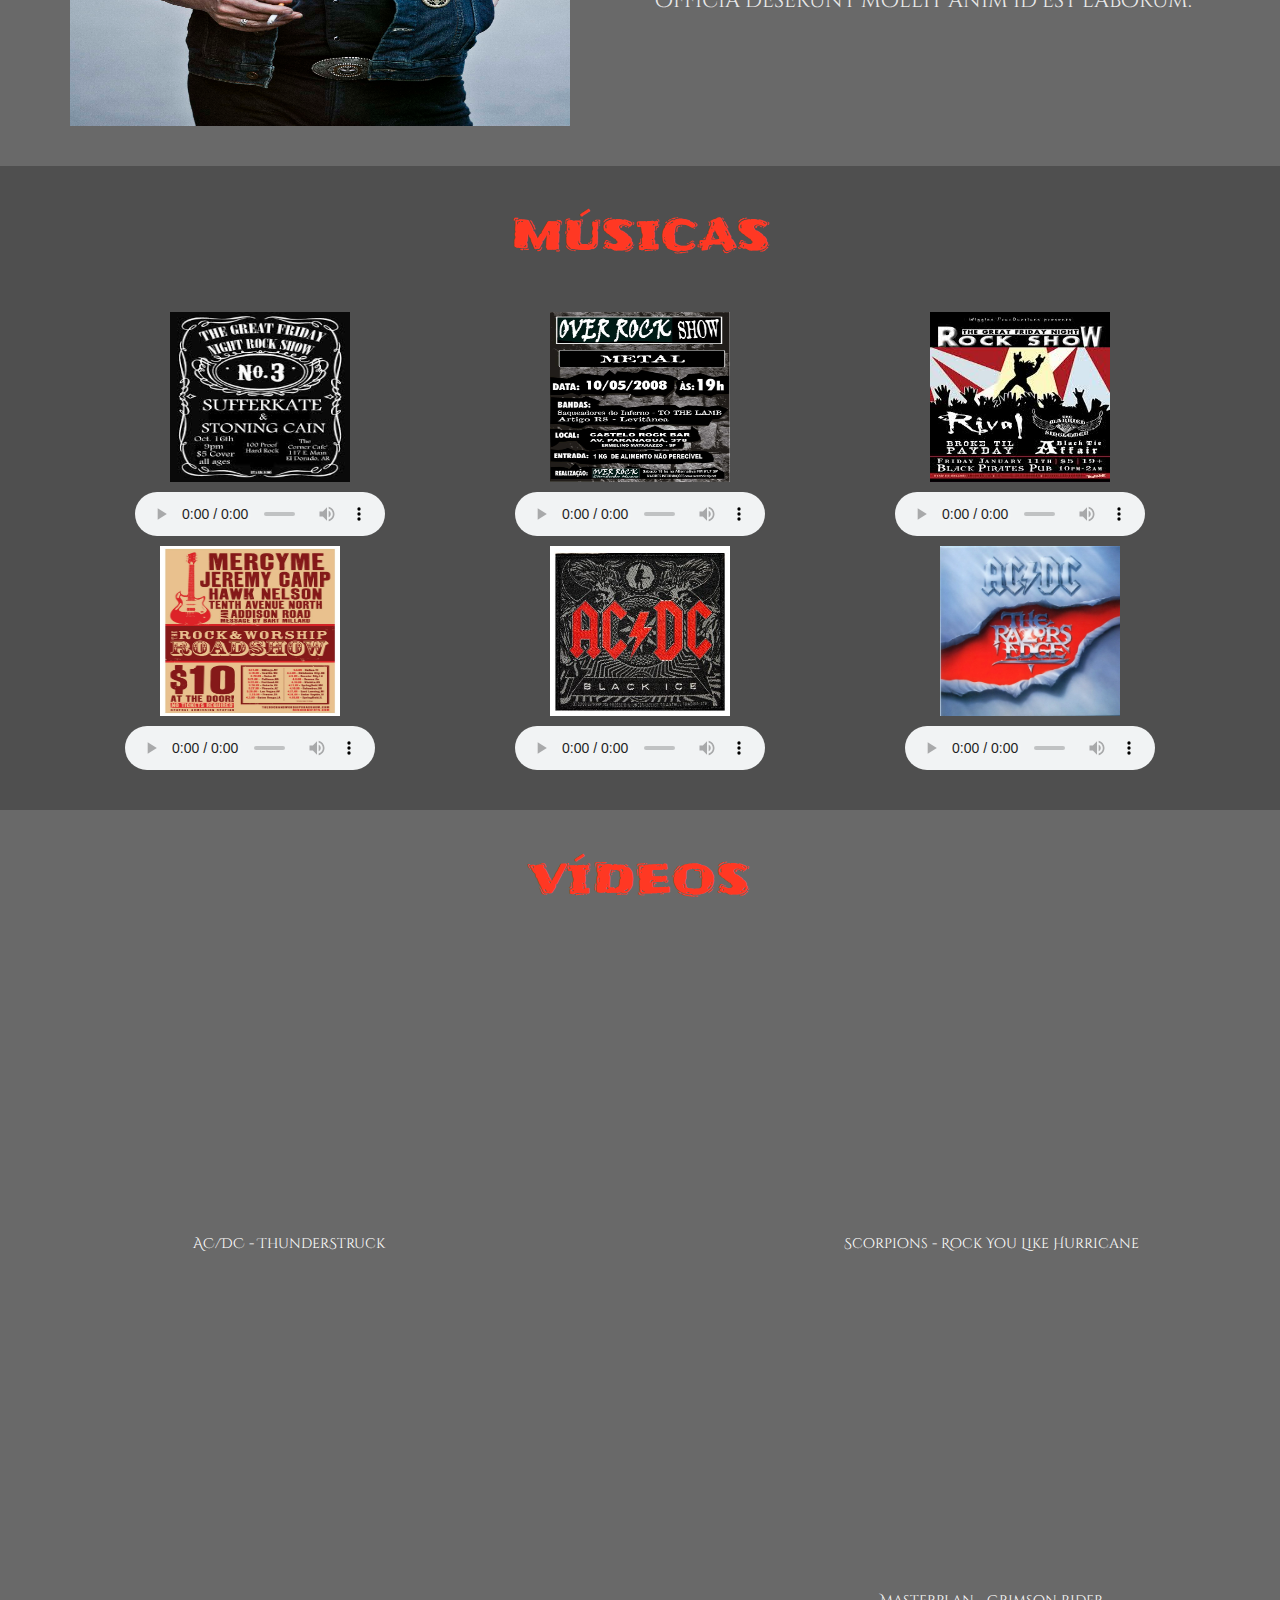
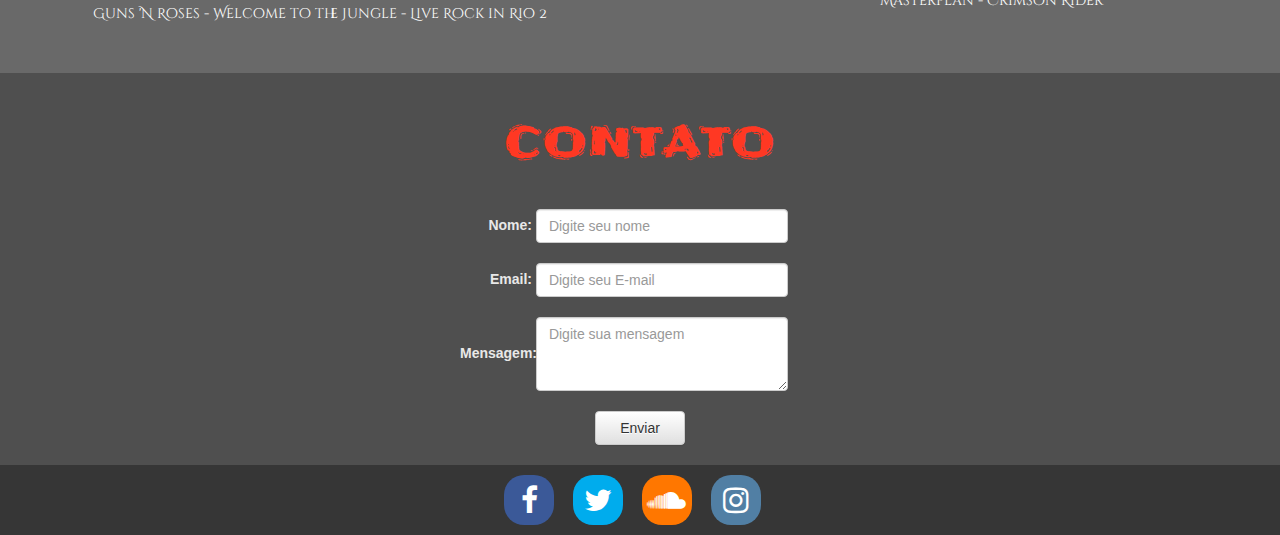
==== commit 46537679: "Sections com bg-color diferentes" ====
--- a/pages/index.html
+++ b/pages/index.html
@@ -17,36 +17,41 @@
 
 	</head>
 	<body>
-		<nav class="navbar navbar-inverse navbar-fixed-top menu-item" id="my-navbar">
-			<div class="container">
-			<div class="navbar-header">
-				<button type="button" class="navbar-toggle" data-toggle="collapse" data-target="#navbar-collapse">
-					<span class="icon-bar"></span>
-					<span class="icon-bar"></span>
-					<span class="icon-bar"></span>
-					<span class="icon-bar"></span>
-					<span class="icon-bar"></span>
-					<span class="icon-bar"></span>
-				</button>
-			</div>
-				<div class="collapse navbar-collapse menu-container" id="navbar-collapse">
-					<ul class="nav navbar-nav">
-						<li class="menu-item"><a class="menu-item" href="#home">HOME</a></li>
-						<li class="menuBarLi"><a href="#about">ABOUT</a></li>
-						<li class="menuBarLi"><a href="#shows">SHOWS</a></li>
-						<li class="menuBarLi"><a href="#musicas">MÚSICAS</a></li>
-						<li class="menuBarLi"><a href="#videoclipes">VIDEOCLIPES</a></li>
-						<li class="menuBarLi"><a href="#contato">CONTATO</a></li>
-					</ul> 
-				</div>
-			</div>
-		</nav>
-
-		<hr>
-
+
+		<header>
+			<nav class="navbar navbar-inverse navbar-fixed-top menu-item" id="my-navbar">
+				<div class="container">
+					<div class="navbar-header">
+						<button type="button" class="navbar-toggle" data-toggle="collapse" data-target="#navbar-collapse">
+							<span class="icon-bar"></span>
+							<span class="icon-bar"></span>
+							<span class="icon-bar"></span>
+							<span class="icon-bar"></span>
+							<span class="icon-bar"></span>
+							<span class="icon-bar"></span>
+						</button>
+					</div>
+						<div class="collapse navbar-collapse menu-container" id="navbar-collapse">
+							<ul class="nav navbar-nav">
+								<li class="menu-item"><a class="menu-item" href="#home">HOME</a></li>
+								<li class="menuBarLi"><a href="#about">ABOUT</a></li>
+								<li class="menuBarLi"><a href="#shows">SHOWS</a></li>
+								<li class="menuBarLi"><a href="#musicas">MÚSICAS</a></li>
+								<li class="menuBarLi"><a href="#videoclipes">VIDEOCLIPES</a></li>
+								<li class="menuBarLi"><a href="#contato">CONTATO</a></li>
+							</ul> 
+						</div>
+				</div>
+			</nav>
+
+			<hr>
+
+			
+		</header>
+		
 		<div class="container">
 			<section>
-				<div class="page-header">
+				<div class="page-header" id="home">
 				</div>
 
 				<div class="carousel slide" id="screenshot-carousel" data-ride="carousel">
@@ -90,14 +95,13 @@
 						<p class="phrase-home">"&Eacute melhor queimar do que apagar aos poucos" <em>(Kurt Cobain)</em></p>
 				 	</div>
 				</div>
-
 			</section>
 		</div>
 
-		<div class="container">
-			<section>
-
-					<div class="page-header">
+		<div class="bg-grey">
+			<div class="container">
+				<section>
+					<div class="page-header" id="about">
 						<div class="my-label">
 							ABOUT
 						</div> 
@@ -117,8 +121,10 @@
 							proident, sunt in culpa qui officia deserunt mollit anim id est laborum.</p>
 						</div>
 					</div>
-					
-			</section>
+				</section>
+			</div>
+			<br>
+			<br>
 		</div>
 
 		<div class="container">
@@ -195,41 +201,47 @@
 			</section>
 		</div>
 
-		<div class="container">
-			<section>
-				<div class="page-header" id="videoclipes">	
-					<div class="my-label">
-						VÍDEOS
-					</div>
-				</div>
-				<div class="row" style="margin:0; padding:0;">
-					<div class="video-left">
-						<iframe width="392" height="221" src="https://www.youtube.com/embed/VcByktP-mdE" frameborder="0" allowfullscreen class="video"></iframe>
-						<div class="posicao-legenda">
-							<p class="legenda-video">AC/DC - ThunderStruck</p>
-						</div>
-					</div>
-					<div class="video-right">
-						<iframe width="392" height="221" src="https://www.youtube.com/embed/r3sARnlN-T0" frameborder="0" allowfullscreen class="video"></iframe>
-						<div class="posicao-legenda">
-							<p class="legenda-video">Scorpions - Rock You Like Hurricane</p>
-						</div>
-					</div>
-					<div class="video-left">
-						<iframe width="392" height="221" src="https://www.youtube.com/embed/DsmevZCy8CM" frameborder="0" allowfullscreen class="video"></iframe>
-						<div class="posicao-legenda">
-							<p class="legenda-video">Guns 'N Roses - Welcome to the Jungle - Live Rock in Rio 2</p>
-						</div>
-					</div>
-					<div class="video-right">
-						<iframe width="392" height="221" src="https://www.youtube.com/embed/_CE-eNUW8vI" frameborder="0" allowfullscreen class="video"></iframe>
-						<div class="posicao-legenda">
-							<p class="legenda-video">Masterplan - Crimson Rider</p>
-						</div>
-					</div>
-				</div>
-			</section>
-		</div>
+		<br>
+		<br>
+
+		<div class="bg-grey">
+			<div class="container">
+				<section>
+					<div class="page-header" id="videoclipes">	
+						<div class="my-label">
+							VÍDEOS
+						</div>
+					</div>
+					<div class="row" style="margin:0; padding:0;">
+						<div class="video-left">
+							<iframe width="392" height="221" src="https://www.youtube.com/embed/VcByktP-mdE" frameborder="0" allowfullscreen class="video"></iframe>
+							<div class="posicao-legenda">
+								<p class="legenda-video">AC/DC - ThunderStruck</p>
+							</div>
+						</div>
+						<div class="video-right">
+							<iframe width="392" height="221" src="https://www.youtube.com/embed/r3sARnlN-T0" frameborder="0" allowfullscreen class="video"></iframe>
+							<div class="posicao-legenda">
+								<p class="legenda-video">Scorpions - Rock You Like Hurricane</p>
+							</div>
+						</div>
+						<div class="video-left">
+							<iframe width="392" height="221" src="https://www.youtube.com/embed/DsmevZCy8CM" frameborder="0" allowfullscreen class="video"></iframe>
+							<div class="posicao-legenda">
+								<p class="legenda-video">Guns 'N Roses - Welcome to the Jungle - Live Rock in Rio 2</p>
+							</div>
+						</div>
+						<div class="video-right">
+							<iframe width="392" height="221" src="https://www.youtube.com/embed/_CE-eNUW8vI" frameborder="0" allowfullscreen class="video"></iframe>
+							<div class="posicao-legenda">
+								<p class="legenda-video">Masterplan - Crimson Rider</p>
+							</div>
+						</div>
+					</div>
+				</section>
+			</div>	
+		</div>
+
 		<div class="page-header" id="contato">
 			<div class="my-label">
 				CONTATO
--- a/styles/styles.css
+++ b/styles/styles.css
@@ -132,6 +132,7 @@
 .home{
 	color:#E8E8E8;
 	padding: 5em;
+	background-color: #4F4F4F;
 
 }
 
@@ -155,9 +156,8 @@
 	font-family: 'Cinzel Decorative', cursive;
 }
 
-.about {
-/*	max-height: 450px;
-	padding-top: 20px;*/
+.bg-grey {
+	background-color: #696969;
 }
 
 .text-about {
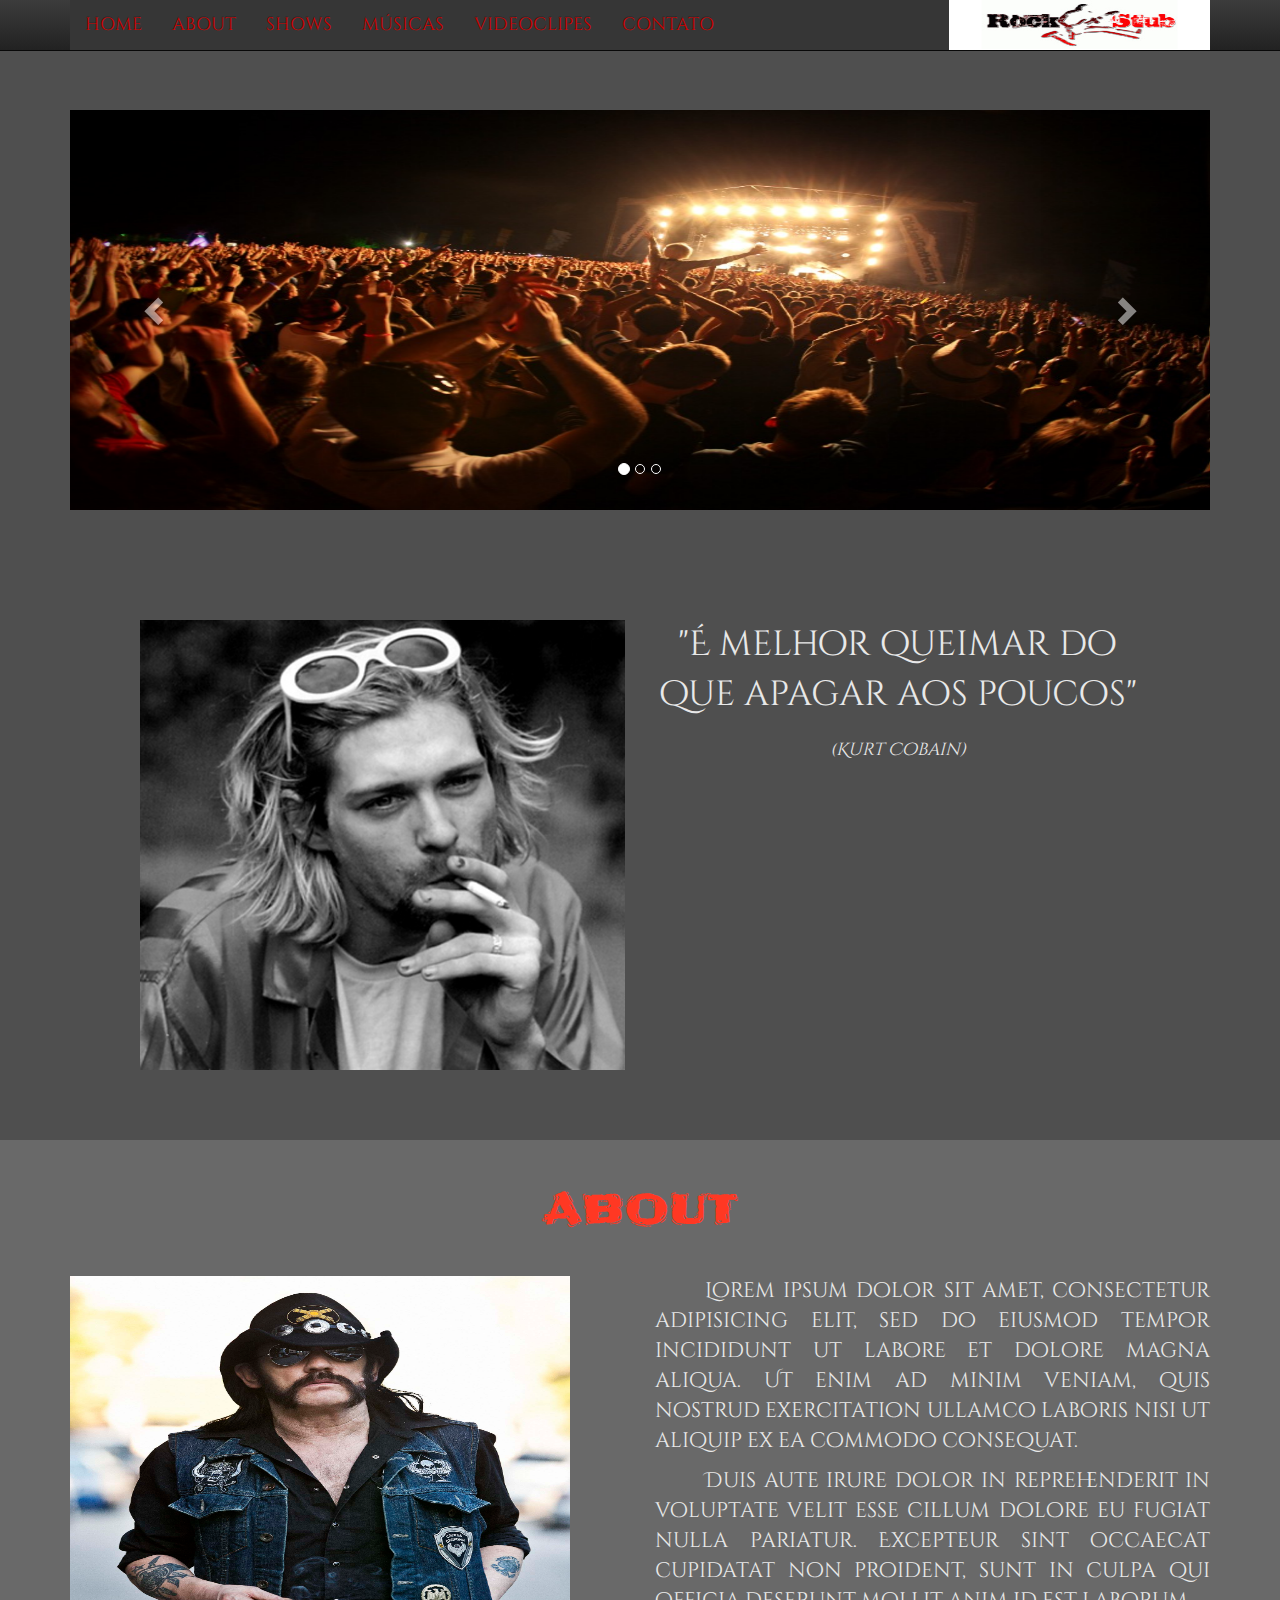
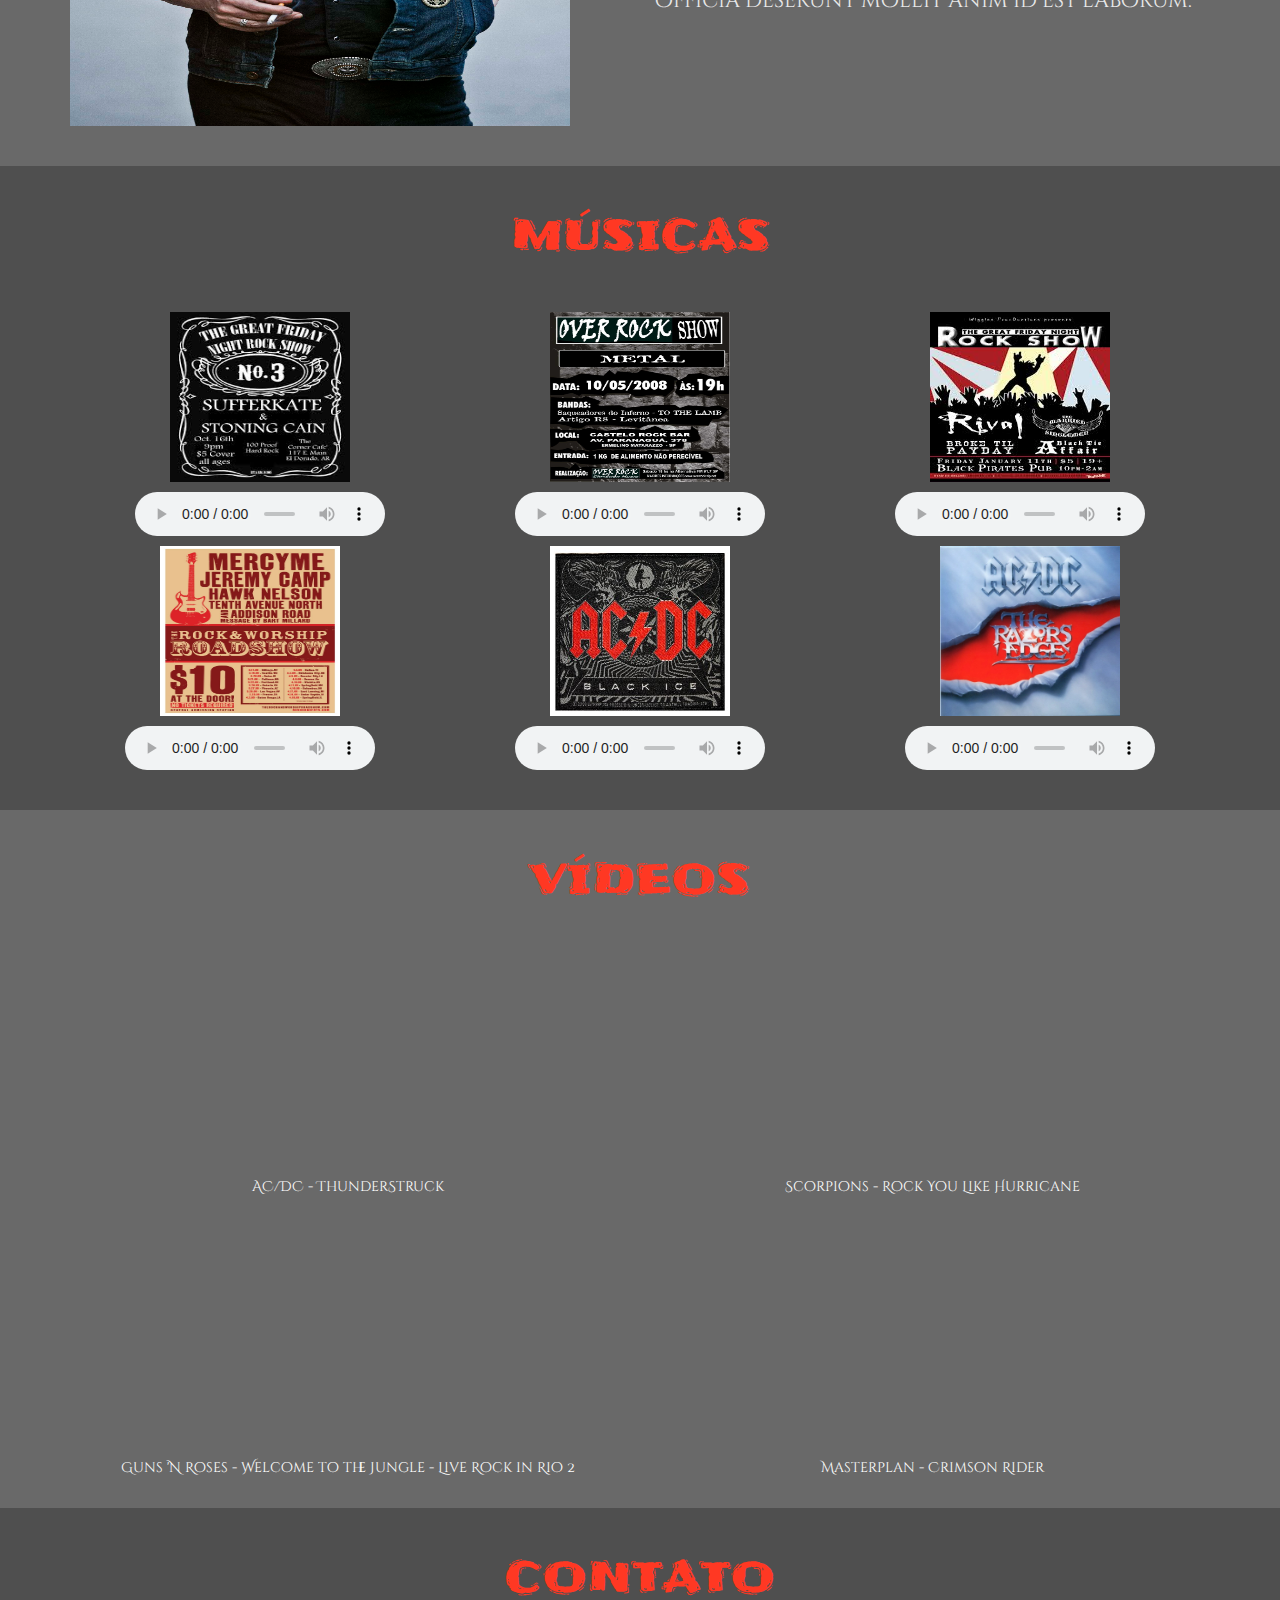
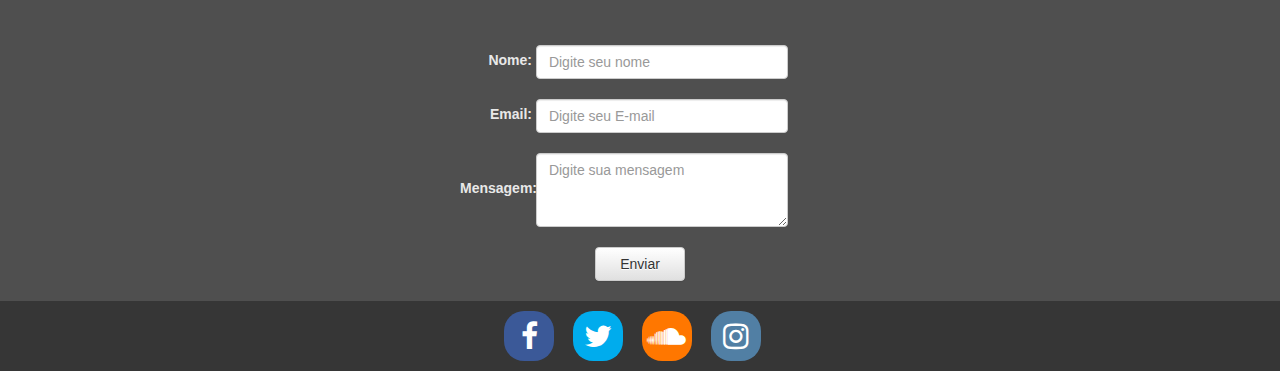
==== commit 38ddce49: "Correção da section de videos, usando grid layout" ====
--- a/pages/index.html
+++ b/pages/index.html
@@ -212,26 +212,30 @@
 							VÍDEOS
 						</div>
 					</div>
-					<div class="row" style="margin:0; padding:0;">
-						<div class="video-left">
+
+					<div class="row">
+						<div class="col-sm-6">
 							<iframe width="392" height="221" src="https://www.youtube.com/embed/VcByktP-mdE" frameborder="0" allowfullscreen class="video"></iframe>
 							<div class="posicao-legenda">
 								<p class="legenda-video">AC/DC - ThunderStruck</p>
 							</div>
 						</div>
-						<div class="video-right">
+						<div class="col-sm-6">
 							<iframe width="392" height="221" src="https://www.youtube.com/embed/r3sARnlN-T0" frameborder="0" allowfullscreen class="video"></iframe>
 							<div class="posicao-legenda">
 								<p class="legenda-video">Scorpions - Rock You Like Hurricane</p>
 							</div>
 						</div>
-						<div class="video-left">
+					</div>
+
+					<div class="row">
+						<div class="col-sm-6">
 							<iframe width="392" height="221" src="https://www.youtube.com/embed/DsmevZCy8CM" frameborder="0" allowfullscreen class="video"></iframe>
 							<div class="posicao-legenda">
 								<p class="legenda-video">Guns 'N Roses - Welcome to the Jungle - Live Rock in Rio 2</p>
 							</div>
 						</div>
-						<div class="video-right">
+						<div class="col-sm-6">
 							<iframe width="392" height="221" src="https://www.youtube.com/embed/_CE-eNUW8vI" frameborder="0" allowfullscreen class="video"></iframe>
 							<div class="posicao-legenda">
 								<p class="legenda-video">Masterplan - Crimson Rider</p>
@@ -280,24 +284,18 @@
 		
 		<footer>
 			<div class="section-container social-net-container">
-					<a href="http://facebook.com"> 
-						<i class="fa fa-facebook social-net-icon fa-facebook"></i>
-					</a>
-				
-					<a href="http://twitter.com">
-						<i class="fa fa-twitter-square social-net-icon fa-twitter"></i>
-					</a>
-				
-				
-					<a href="https://soundcloud.com/">
-						<i class="fa fa-soundcloud social-net-icon fa-soundcloud"></i>
-					</a>
-				
-					<a href="https://instagram.com/">
-						<i class="fa fa-instagram social-net-icon fa-instagram"></i>
-					</a>
-				
-			
+				<a href="http://facebook.com"> 
+					<i class="fa fa-facebook social-net-icon fa-facebook"></i>
+				</a>
+				<a href="http://twitter.com">
+					<i class="fa fa-twitter-square social-net-icon fa-twitter"></i>
+				</a>
+				<a href="https://soundcloud.com/">
+					<i class="fa fa-soundcloud social-net-icon fa-soundcloud"></i>
+				</a>
+				<a href="https://instagram.com/">
+					<i class="fa fa-instagram social-net-icon fa-instagram"></i>
+				</a>
 			</div>		
 		</footer>
 		
--- a/styles/styles.css
+++ b/styles/styles.css
@@ -12,8 +12,8 @@
 
 .menu-container{
 	background-color: #363636;
-	background-image: url("../resources/images/logo-barra-menu.jpg");
-	background-size: 261px 250%;
+	background-image: url("../resources/images/logo-barra-menu2.jpg");
+	background-size: 261px 100%;
 	background-repeat: no-repeat;
 	background-position: right;
 	font-family: 'Cinzel';
@@ -183,13 +183,17 @@
 }
 
 .video {
-	margin: 10% 0;
+	/*margin: 10% 0;*/
+	margin-left: auto;
+	margin-right: auto;
+	display: block;
 }
 
 .posicao-legenda {
 	text-align: center;
 	position: relative; 
-	top: -2em;
+	padding-top: 10px;
+	padding-bottom: 20px;
 }
 
 .legenda-video {
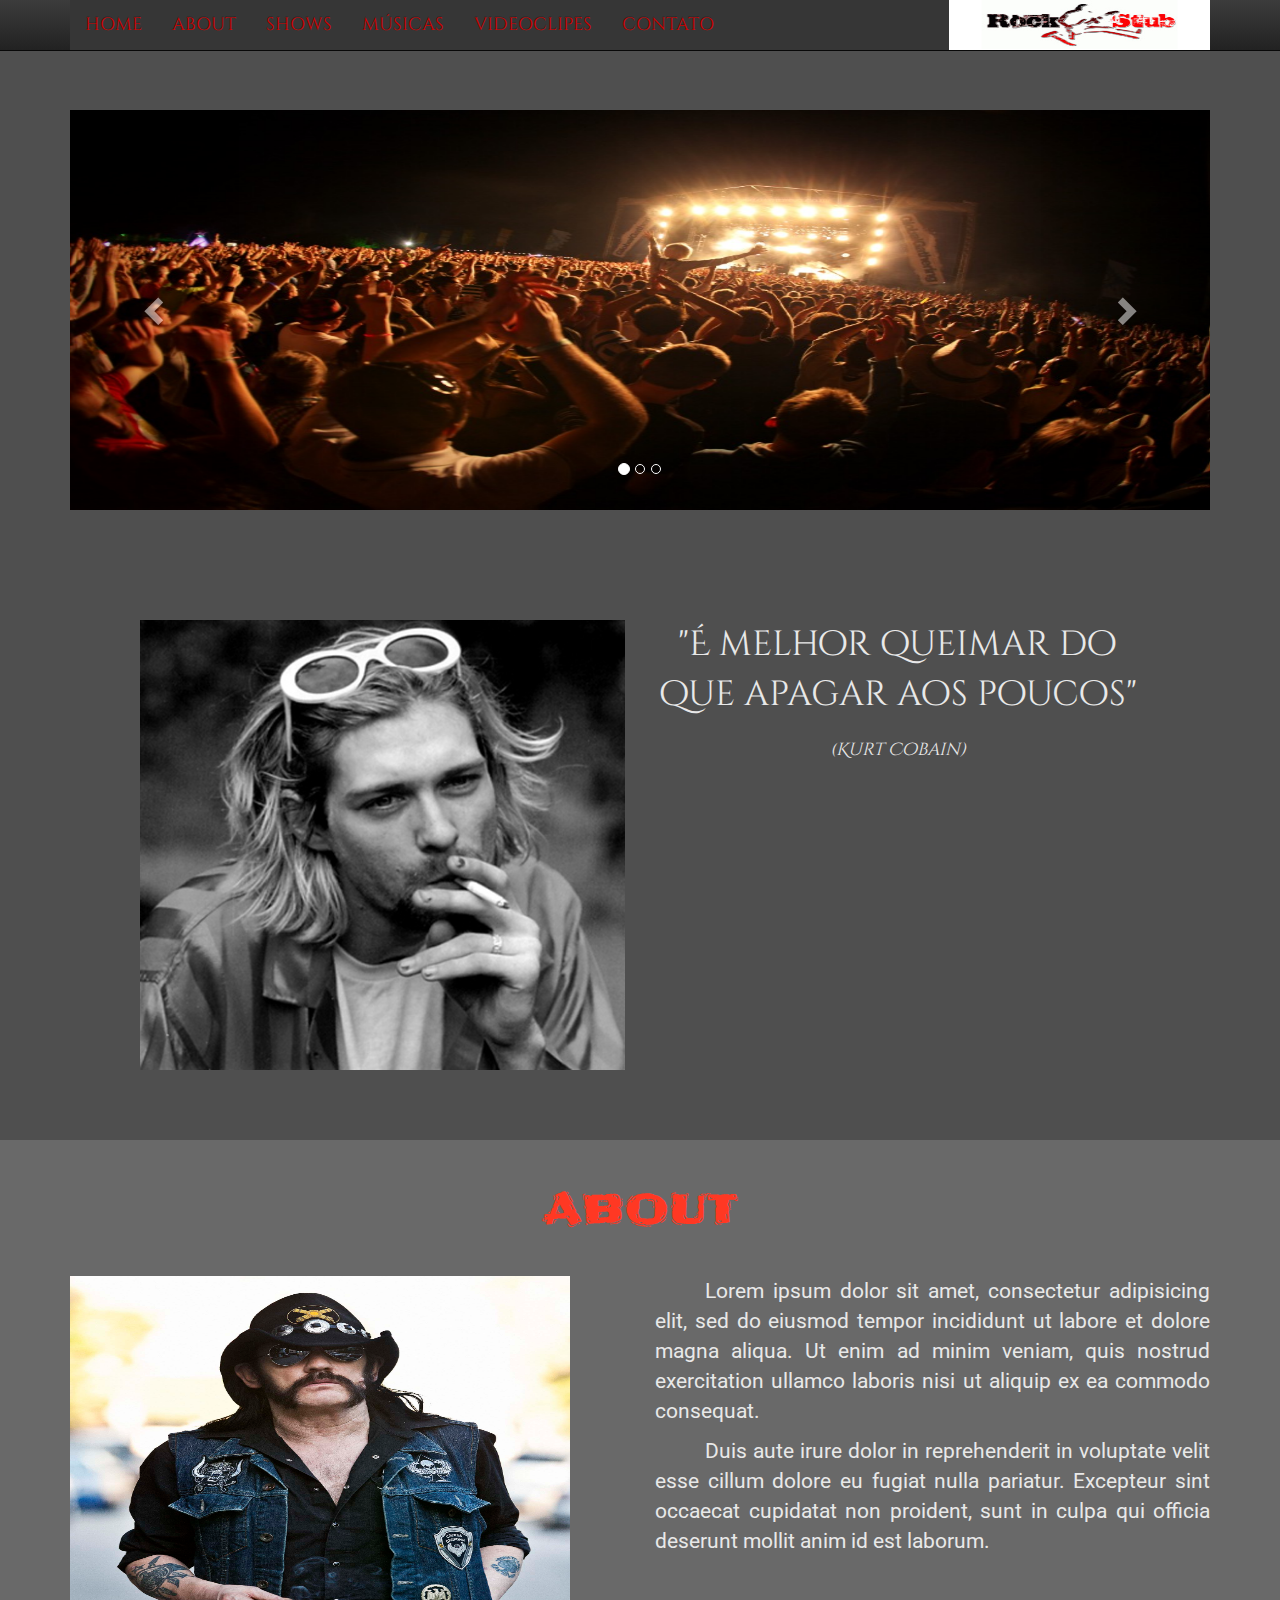
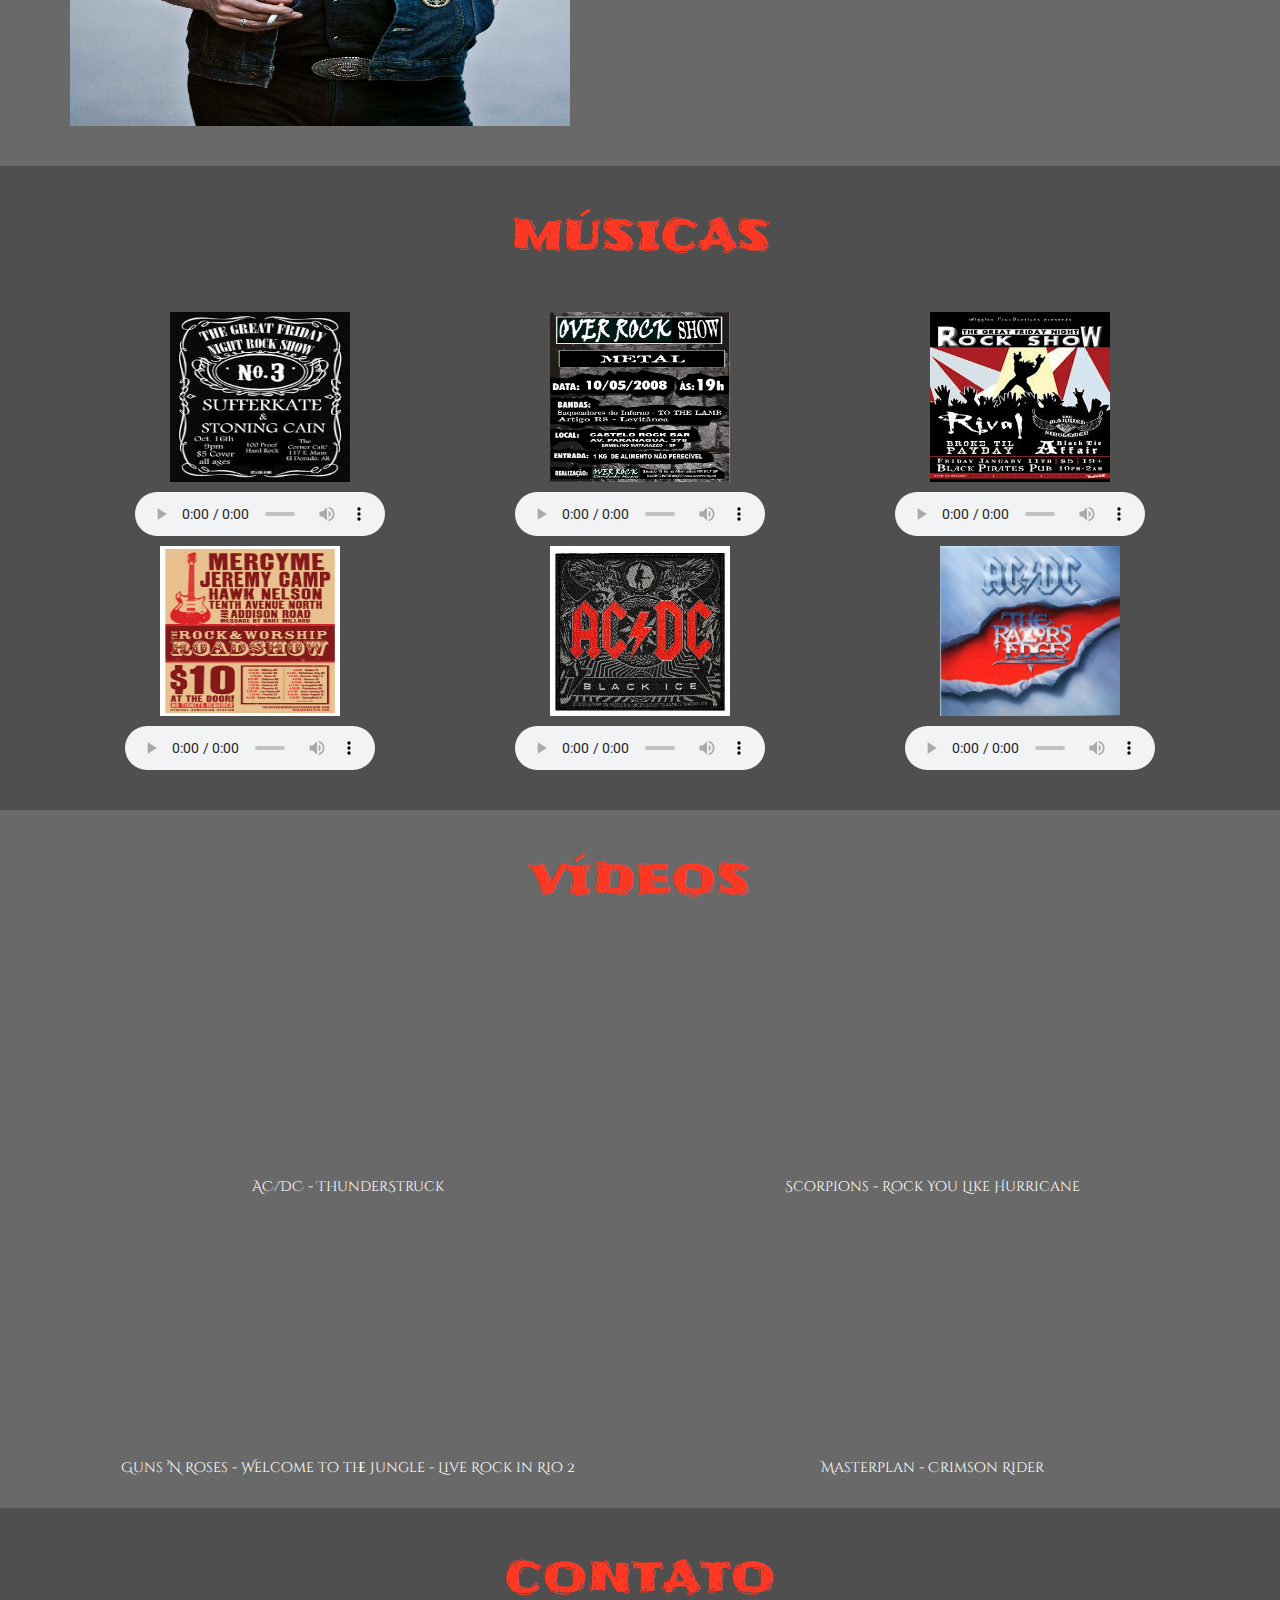
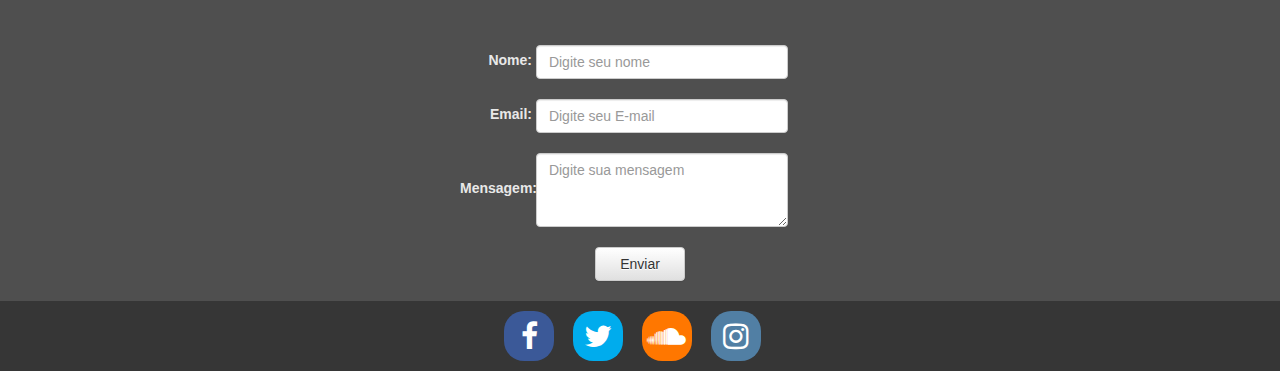
==== commit d0a189cf: "Troca de fonte de About para Roboto sans serif" ====
--- a/pages/index.html
+++ b/pages/index.html
@@ -14,6 +14,7 @@
 		<link href='http://fonts.googleapis.com/css?family=Cinzel+Decorative:400,700' rel='stylesheet' type='text/css'>
 		<link href='http://fonts.googleapis.com/css?family=Cinzel:700' rel='stylesheet' type='text/css'>
 		<link href='http://fonts.googleapis.com/css?family=Frijole' rel='stylesheet' type='text/css'>
+		<link href='http://fonts.googleapis.com/css?family=Roboto' rel='stylesheet' type='text/css'>
 
 	</head>
 	<body>
--- a/styles/styles.css
+++ b/styles/styles.css
@@ -164,10 +164,8 @@
 	text-align: justify;
 	text-indent: 50px;
 	font-size: 1.5em;
-	font-family: 'Cinzel Decorative', cursive;
+	font-family: 'Roboto', sans-serif;
 	color:  #E8E8E8;
-	/*padding-left: 30px;
-	padding-right: 10px;*/
 }
 
 .video-left {
@@ -183,7 +181,6 @@
 }
 
 .video {
-	/*margin: 10% 0;*/
 	margin-left: auto;
 	margin-right: auto;
 	display: block;
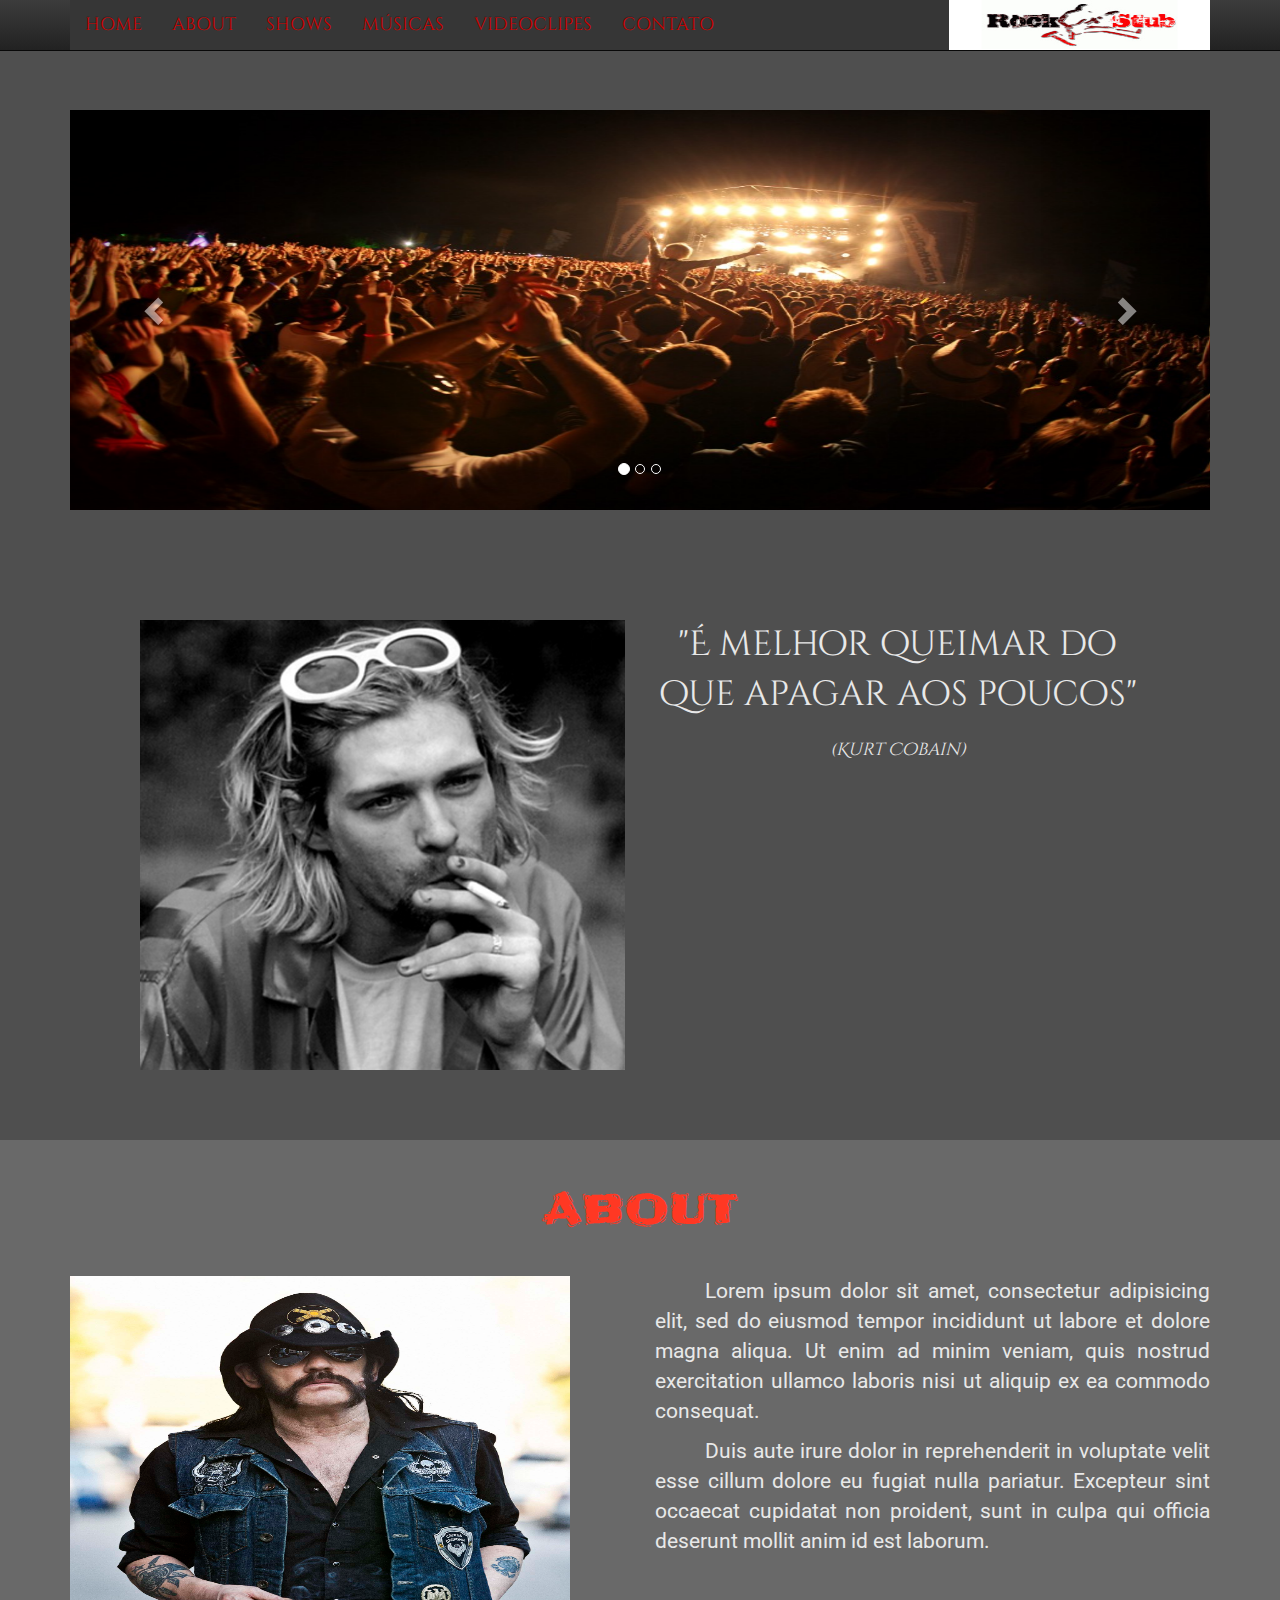
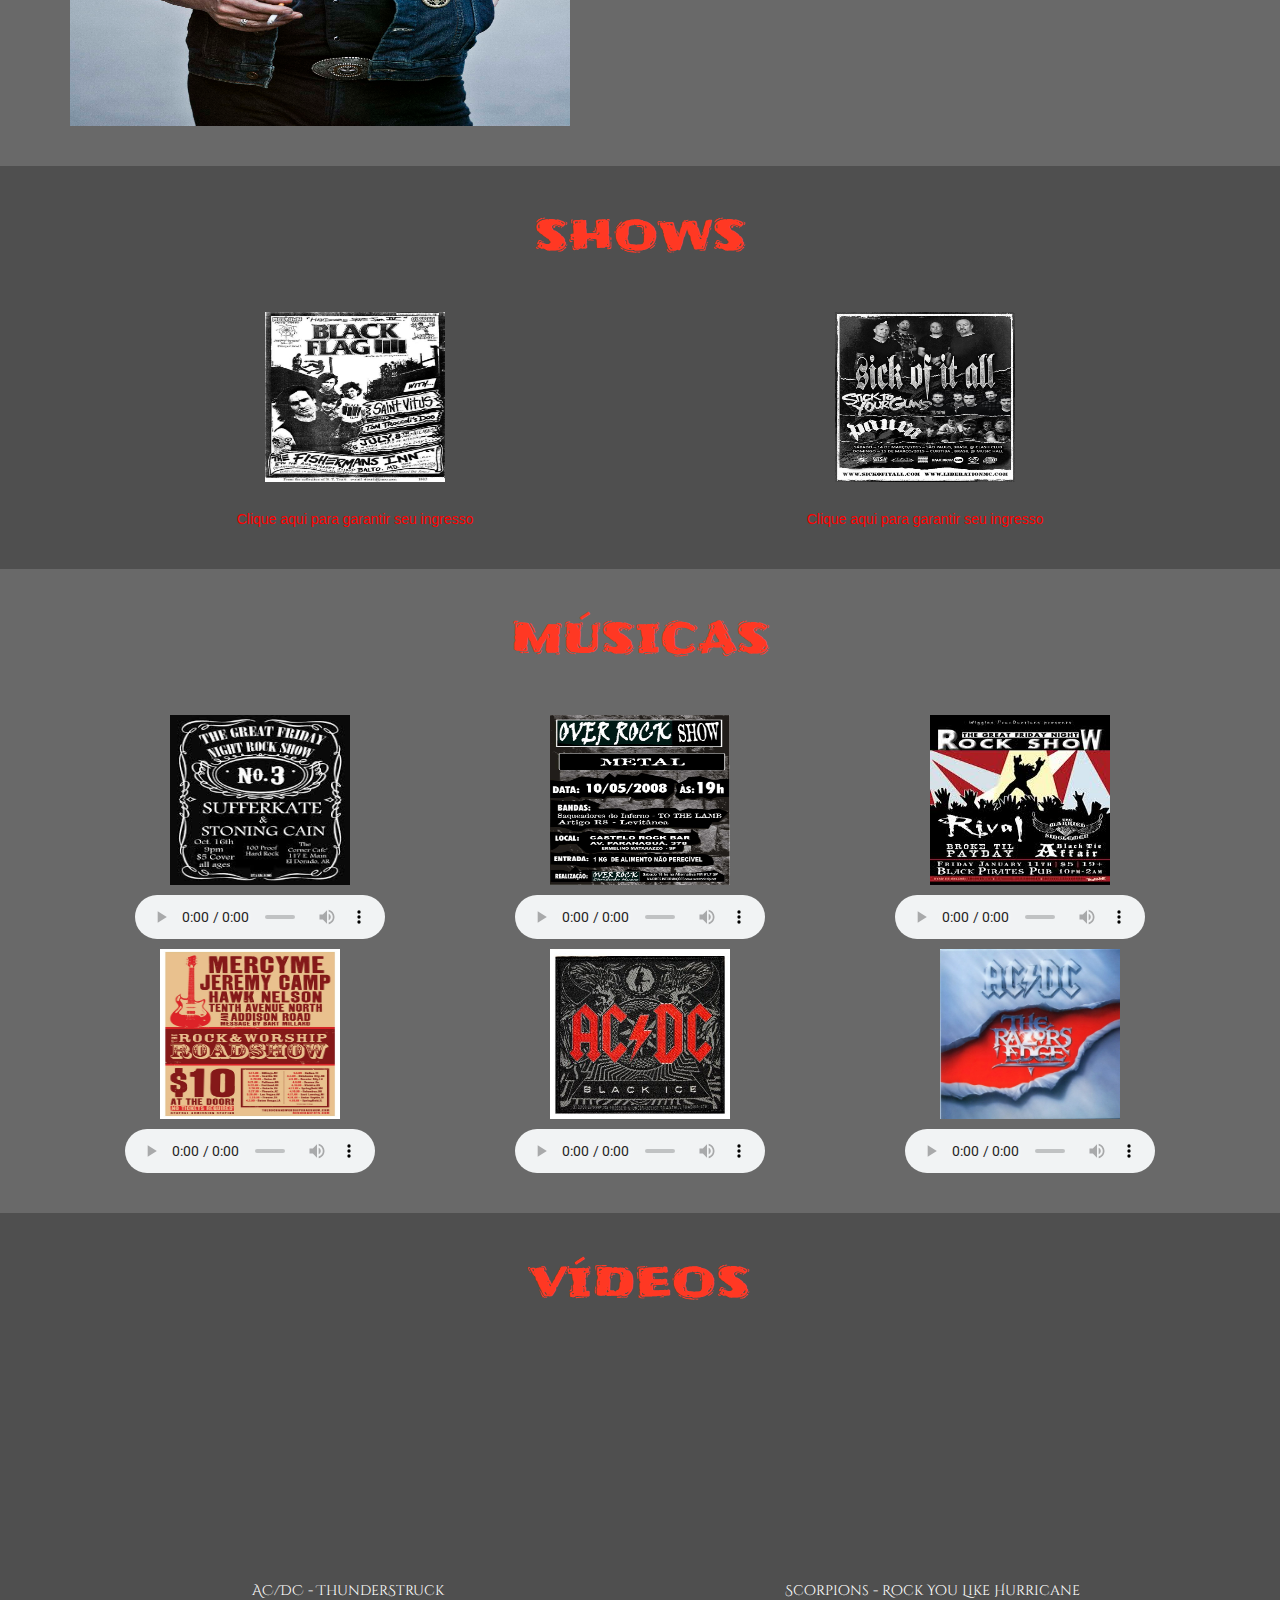
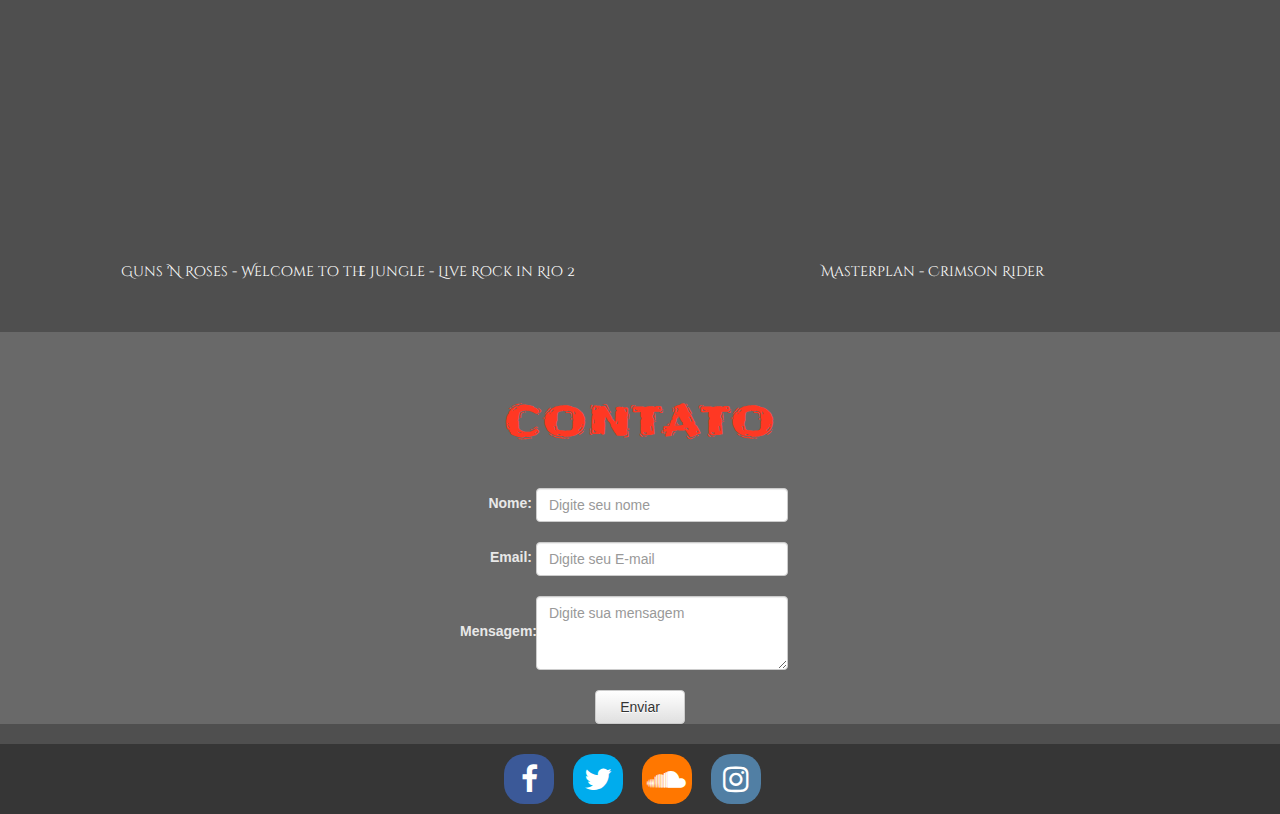
==== commit 00b0a43a: "Adição de shows, sem popUp ainda" ====
--- a/pages/index.html
+++ b/pages/index.html
@@ -130,159 +130,195 @@
 
 		<div class="container">
 			<section>
-				<div class="page-header" id="musicas">
+				<div class="page-header" id="shows">
 					<div class="my-label">
-						MÚSICAS
+						SHOWS
 					</div>
 				</div>
 				<div class="row section-container">
-			        <div class="col-md-4">
-			        	<div>
-							<img class="image" src="../resources/images/musica1.jpg">
-						</div>
+					<div class="col-sm-6">
 						<div>
-							<audio class="music" controls>
-								<source src="../resources/music/music1.mp3" type="audio/mpeg">
-							</audio> 
-						</div>
-			        </div>
-			        <div class="col-md-4">
-			        	<div>
-							<img class="image" src="../resources/images/musica2.jpg">
-						</div>
+							<div>
+								<img class="image" id="show1" src="../resources/images/show1.jpg">
+								<div style="text-align: center; margin-top: 5%;">
+									<a href="http://www.blueticket.com.br" style="color: red">Clique aqui para garantir seu ingresso</a>
+								</div>
+							</div>
+						</div>
+					</div>
+					<div class="col-sm-6">
 						<div>
-							<audio class="music" controls>
-								<source src="../resources/music/music2.mp3" type="audio/mpeg">
-							</audio> 
-						</div>
-			        </div>
-			        <div class="col-md-4">
-			        	<div>
-							<img class="image" src="../resources/images/musica3.jpg">
-						</div>
-						<div>
-							<audio class="music" controls>
-								<source src="../resources/music/music3.mp3" type="audio/mpeg">
-							</audio> 
-						</div>
-			        </div>
-    			</div>
-				<div class="row music-container">
-			        <div class="col-md-4">
-			        	<div>
-							<img class="image" src="../resources/images/musica4.jpg">
-						</div>
-						<div>
-							<audio class="music" controls>
-								<source src="../resources/music/music4.mp3" type="audio/mpeg">
-							</audio> 
-						</div>
-			        </div>
-			        <div class="col-md-4">
-			        	<div>
-							<img class="image" src="../resources/images/musica5.jpg">
-						</div>
-						<div>
-							<audio class="music" controls>
-								<source src="../resources/music/music5.mp3" type="audio/mpeg">
-							</audio> 
-						</div>
-			        </div>
-			        <div class="col-md-4">
-			        	<div>
-							<img class="image" src="../resources/images/musica6.jpg">
-						</div>
-						<div>
-							<audio class="music" controls>
-								<source src="../resources/music/music6.mp3" type="audio/mpeg">
-							</audio> 
-						</div>
-			        </div>
-			    </div>
+							<div>
+								<img class="image" id="show2" src="../resources/images/show2.jpg">
+								<div style="text-align: center; margin-top: 5%;">
+									<a href="http://www.blueticket.com.br" style="color: red">Clique aqui para garantir seu ingresso</a>
+								</div>
+							</div>
+						</div>
+					</div>
+				</div>
 			</section>
-		</div>
-
-		<br>
-		<br>
+			<br>
+			<br>
+		</div>
 
 		<div class="bg-grey">
 			<div class="container">
 				<section>
-					<div class="page-header" id="videoclipes">	
+					<div class="page-header" id="musicas">
 						<div class="my-label">
-							VÍDEOS
-						</div>
-					</div>
-
-					<div class="row">
-						<div class="col-sm-6">
-							<iframe width="392" height="221" src="https://www.youtube.com/embed/VcByktP-mdE" frameborder="0" allowfullscreen class="video"></iframe>
-							<div class="posicao-legenda">
-								<p class="legenda-video">AC/DC - ThunderStruck</p>
-							</div>
-						</div>
-						<div class="col-sm-6">
-							<iframe width="392" height="221" src="https://www.youtube.com/embed/r3sARnlN-T0" frameborder="0" allowfullscreen class="video"></iframe>
-							<div class="posicao-legenda">
-								<p class="legenda-video">Scorpions - Rock You Like Hurricane</p>
-							</div>
-						</div>
-					</div>
-
-					<div class="row">
-						<div class="col-sm-6">
-							<iframe width="392" height="221" src="https://www.youtube.com/embed/DsmevZCy8CM" frameborder="0" allowfullscreen class="video"></iframe>
-							<div class="posicao-legenda">
-								<p class="legenda-video">Guns 'N Roses - Welcome to the Jungle - Live Rock in Rio 2</p>
-							</div>
-						</div>
-						<div class="col-sm-6">
-							<iframe width="392" height="221" src="https://www.youtube.com/embed/_CE-eNUW8vI" frameborder="0" allowfullscreen class="video"></iframe>
-							<div class="posicao-legenda">
-								<p class="legenda-video">Masterplan - Crimson Rider</p>
-							</div>
-						</div>
-					</div>
+							MÚSICAS
+						</div>
+					</div>
+					<div class="row section-container">
+				        <div class="col-md-4">
+				        	<div>
+								<img class="image" src="../resources/images/musica1.jpg">
+							</div>
+							<div>
+								<audio class="music" controls>
+									<source src="../resources/music/music1.mp3" type="audio/mpeg">
+								</audio> 
+							</div>
+				        </div>
+				        <div class="col-md-4">
+				        	<div>
+								<img class="image" src="../resources/images/musica2.jpg">
+							</div>
+							<div>
+								<audio class="music" controls>
+									<source src="../resources/music/music2.mp3" type="audio/mpeg">
+								</audio> 
+							</div>
+				        </div>
+				        <div class="col-md-4">
+				        	<div>
+								<img class="image" src="../resources/images/musica3.jpg">
+							</div>
+							<div>
+								<audio class="music" controls>
+									<source src="../resources/music/music3.mp3" type="audio/mpeg">
+								</audio> 
+							</div>
+				        </div>
+	    			</div>
+					<div class="row music-container">
+				        <div class="col-md-4">
+				        	<div>
+								<img class="image" src="../resources/images/musica4.jpg">
+							</div>
+							<div>
+								<audio class="music" controls>
+									<source src="../resources/music/music4.mp3" type="audio/mpeg">
+								</audio> 
+							</div>
+				        </div>
+				        <div class="col-md-4">
+				        	<div>
+								<img class="image" src="../resources/images/musica5.jpg">
+							</div>
+							<div>
+								<audio class="music" controls>
+									<source src="../resources/music/music5.mp3" type="audio/mpeg">
+								</audio> 
+							</div>
+				        </div>
+				        <div class="col-md-4">
+				        	<div>
+								<img class="image" src="../resources/images/musica6.jpg">
+							</div>
+							<div>
+								<audio class="music" controls>
+									<source src="../resources/music/music6.mp3" type="audio/mpeg">
+								</audio> 
+							</div>
+				        </div>
+				    </div>
 				</section>
-			</div>	
-		</div>
-
-		<div class="page-header" id="contato">
-			<div class="my-label">
-				CONTATO
 			</div>
-		</div>
-
+			<br>
+			<br>
+		</div>
+		
 		<div class="container">
 			<section>
-				<div class="row">
-					<div class="col-md-offset-4 col-md-4">
-						<form>
-					  		<div class="form-inline">
-					    		<label class="nome">Nome: </label>
-					    		<input type="email" class="form-control" id="email" placeholder="Digite seu nome">
-					  		</div>
-					  		<br/>
-					  		<div class="form-inline">
-					    		<label class="nome">Email: </label>
-					    		<input class="form-control" id="email" placeholder="Digite seu E-mail">
-					  		</div>
-					  		<br/>
-					  		<div class="form-inline">
-					    		<label class="nome">Mensagem: </label>
-					    		<textarea class="form-control" rows="3" id="mensagem" placeholder="Digite sua mensagem"></textarea>
-					  		</div>
-					  		<br/>
-					  		<div class="col-md-offset-4 col-md-4">
-					  			<button type="submit" class="btn btn-default" id="botao">Enviar</button>
-							</div>
-						</form>
-					</div>
-				</div>
-
+				<div class="page-header" id="videoclipes">	
+					<div class="my-label">
+						VÍDEOS
+					</div>
+				</div>
+					<div class="row">
+					<div class="col-sm-6">
+						<iframe width="392" height="221" src="https://www.youtube.com/embed/VcByktP-mdE" frameborder="0" allowfullscreen class="video"></iframe>
+						<div class="posicao-legenda">
+							<p class="legenda-video">AC/DC - ThunderStruck</p>
+						</div>
+					</div>
+					<div class="col-sm-6">
+						<iframe width="392" height="221" src="https://www.youtube.com/embed/r3sARnlN-T0" frameborder="0" allowfullscreen class="video"></iframe>
+						<div class="posicao-legenda">
+							<p class="legenda-video">Scorpions - Rock You Like Hurricane</p>
+						</div>
+					</div>
+				</div>
+					<div class="row">
+					<div class="col-sm-6">
+						<iframe width="392" height="221" src="https://www.youtube.com/embed/DsmevZCy8CM" frameborder="0" allowfullscreen class="video"></iframe>
+						<div class="posicao-legenda">
+							<p class="legenda-video">Guns 'N Roses - Welcome to the Jungle - Live Rock in Rio 2</p>
+						</div>
+					</div>
+					<div class="col-sm-6">
+						<iframe width="392" height="221" src="https://www.youtube.com/embed/_CE-eNUW8vI" frameborder="0" allowfullscreen class="video"></iframe>
+						<div class="posicao-legenda">
+							<p class="legenda-video">Masterplan - Crimson Rider</p>
+						</div>
+					</div>
+				</div>
 			</section>
-		</div>
-		
+			<br>
+
+		</div>	
+
+		<div class="bg-grey">
+			<br>
+			<div class="page-header" id="contato">
+				<div class="my-label">
+					CONTATO
+				</div>
+			</div>
+
+			<div class="container">
+				<section>
+					<div class="row">
+						<div class="col-md-offset-4 col-md-4">
+							<form>
+						  		<div class="form-inline">
+						    		<label class="nome">Nome: </label>
+						    		<input type="email" class="form-control" id="email" placeholder="Digite seu nome">
+						  		</div>
+						  		<br/>
+						  		<div class="form-inline">
+						    		<label class="nome">Email: </label>
+						    		<input class="form-control" id="email" placeholder="Digite seu E-mail">
+						  		</div>
+						  		<br/>
+						  		<div class="form-inline">
+						    		<label class="nome">Mensagem: </label>
+						    		<textarea class="form-control" rows="3" id="mensagem" placeholder="Digite sua mensagem"></textarea>
+						  		</div>
+						  		<br/>
+						  		<div class="col-md-offset-4 col-md-4">
+						  			<button type="submit" class="btn btn-default" id="botao">Enviar</button>
+								</div>
+							</form>
+						</div>
+					</div>
+
+				</section>
+			</div>
+		</div>
+
 		<footer>
 			<div class="section-container social-net-container">
 				<a href="http://facebook.com"> 
@@ -299,6 +335,20 @@
 				</a>
 			</div>		
 		</footer>
-		
+		<!--<dialog id="popup-show1">
+			<img src="../resources/images/show1.jpg">
+			<button id="close1">Close</button>
+		</dialog>-->
 	</body>
+	<!--<script>
+		(function() {
+			var dialog1 = document.getElementById('popup-show1');
+			document.getElementById('show1').onclick = function() {
+				dialog1.show();
+			};
+			document.getElementById('close1').onclick = function() {
+				dialog1.hide();
+			};
+		})();
+	</script>-->
 </html>